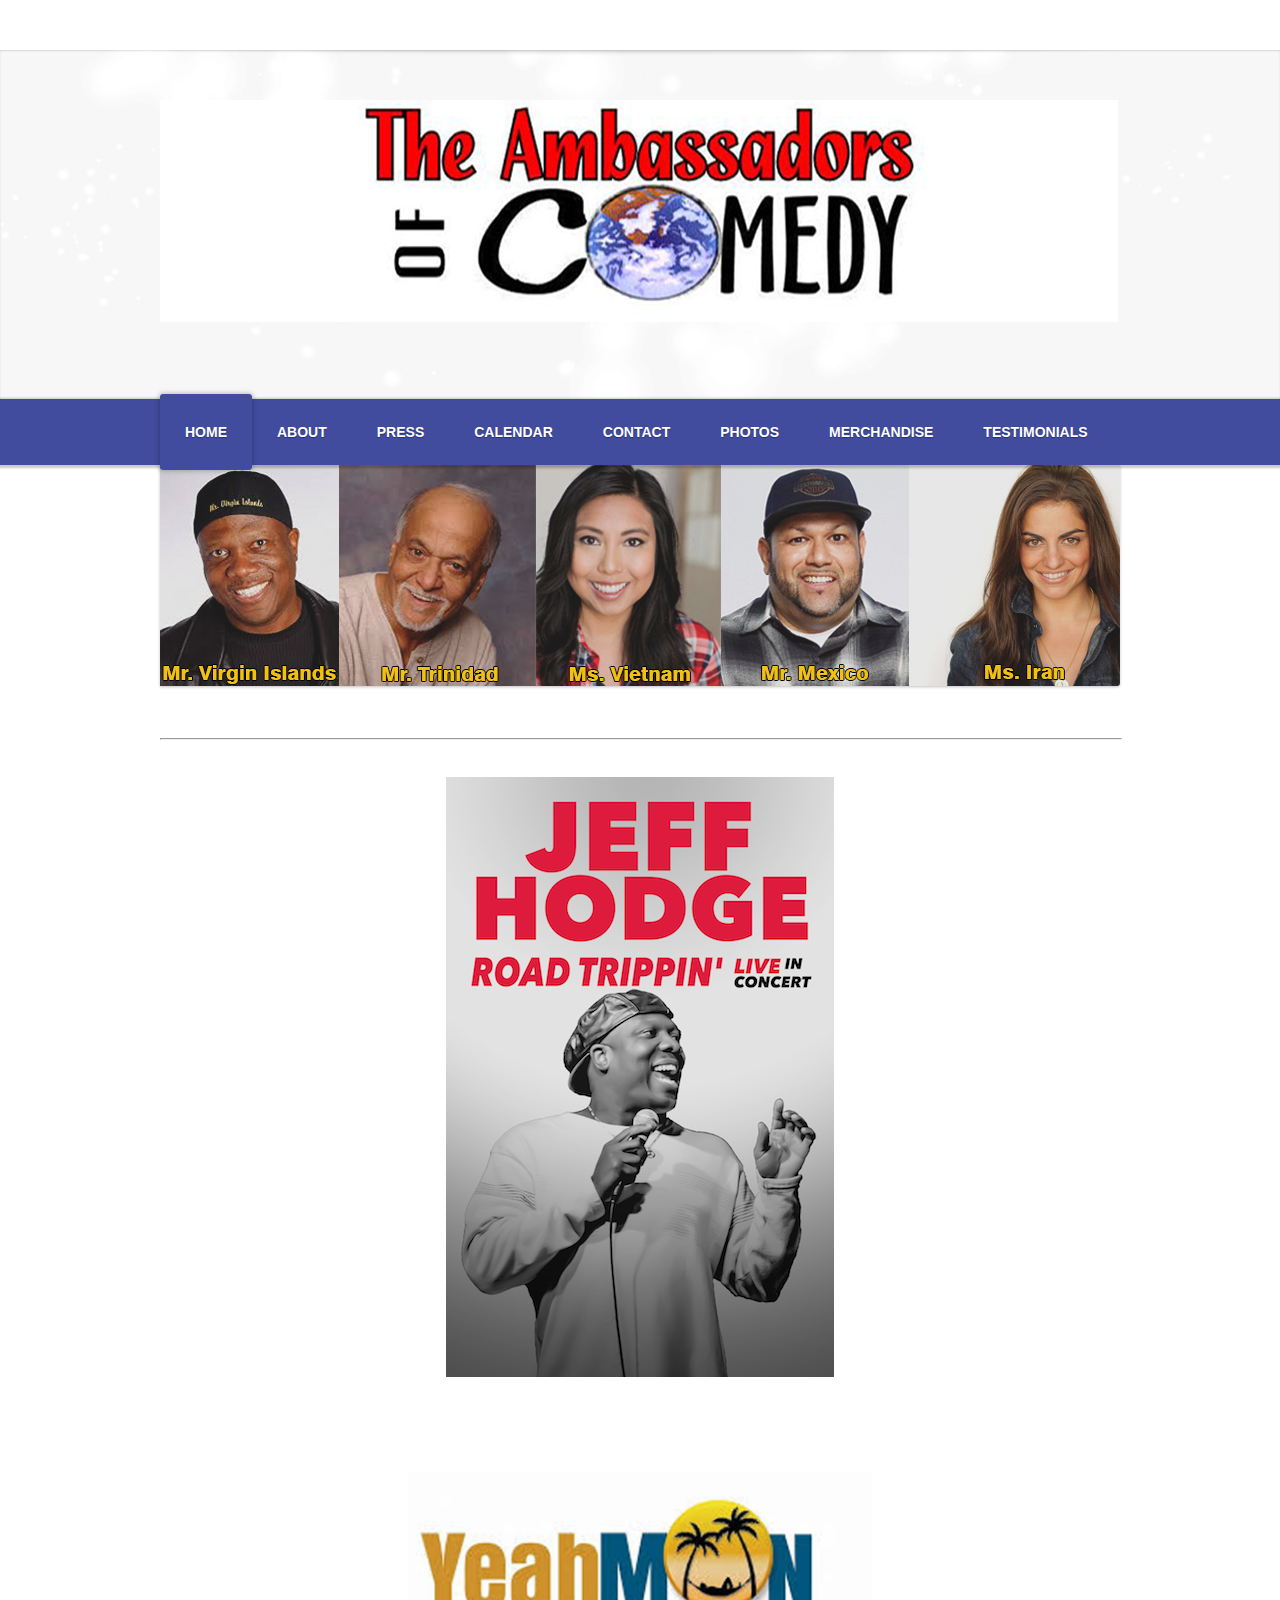
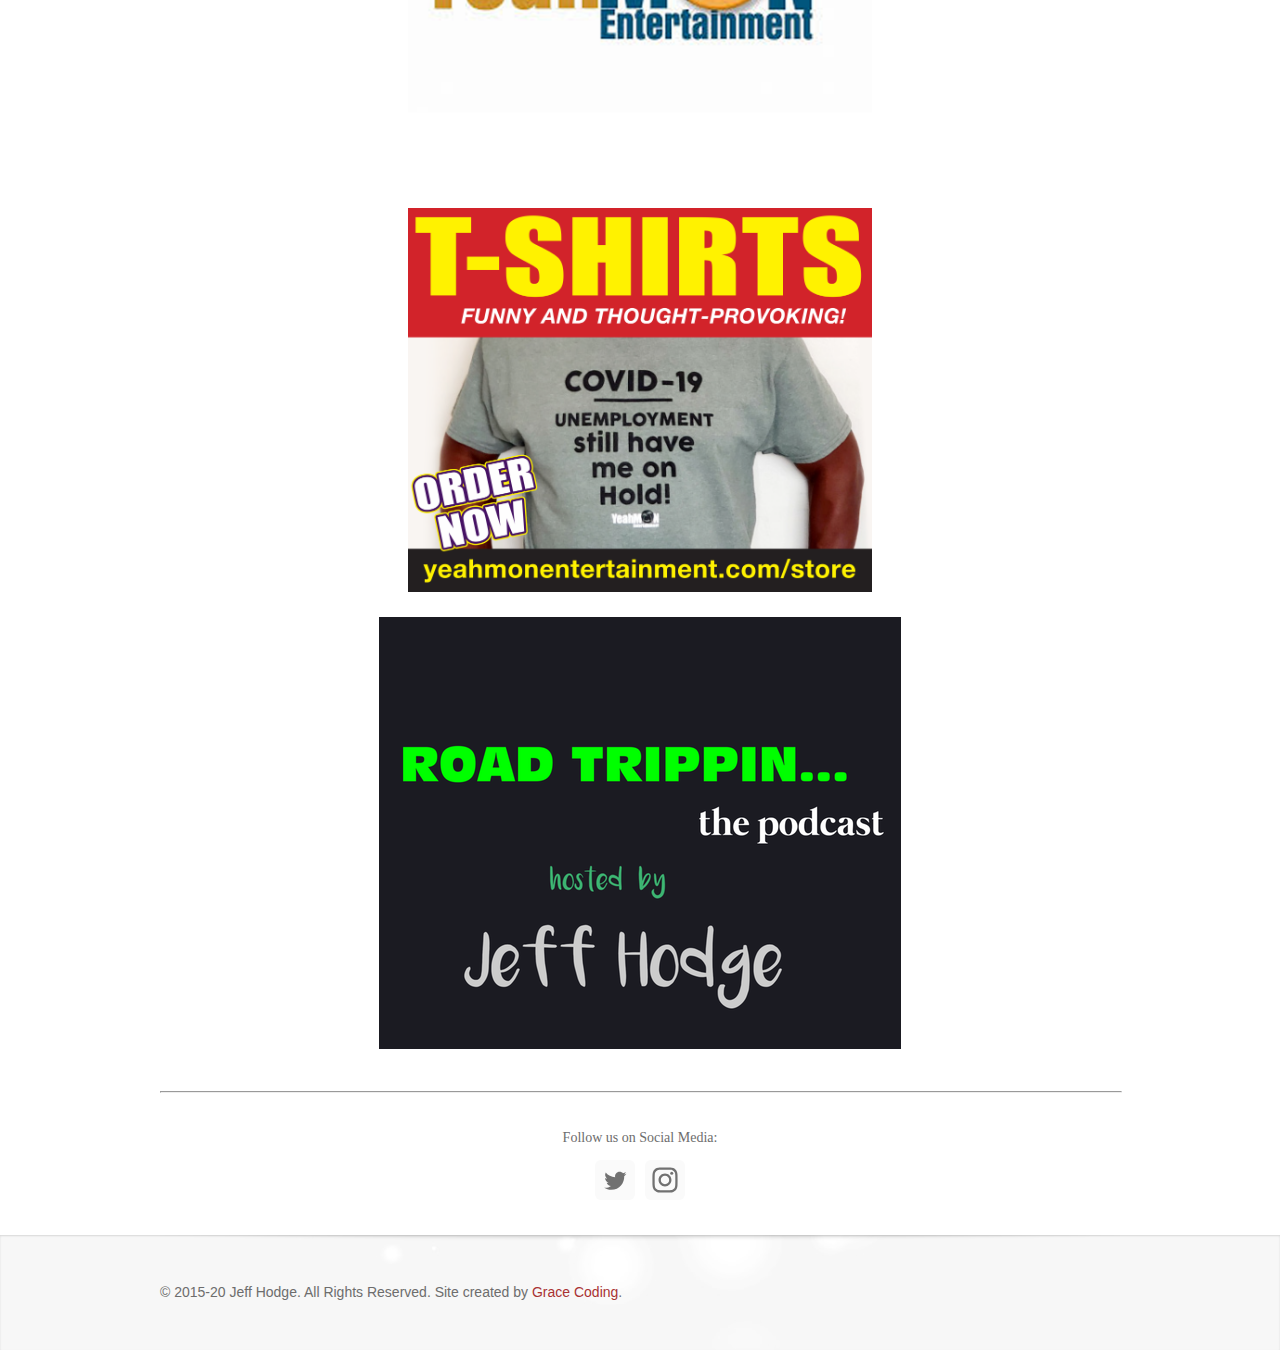
==== index.html @ 502b5fc3 "added image to home page" ====
<!DOCTYPE html>
<html lang="en">

<head>
  <script src="gdpr/gdprscript.js"></script>
  <title>Ambassadors of Comedy - Comedian Group - Jeff Hodge</title>
  <meta property="og:site_name" content="Ambassadors Of Comedy - Comedian Group &amp; Author" />
  <meta property="og:title" content="Ambassadors Of Comedy" />
  <meta property="og:description" content="Ambassadors Of Comedy Group" />
  <meta property="og:image" content="http://jeffhodge.com/uploads/3/4/9/2/34926712/published/road-trippin-podcast.png?1582746408" />
  <meta property="og:image" content="http://jeffhodge.com/uploads/3/4/9/2/34926712/5051482_orig.jpg" />
  <meta property="og:url" content="http://ambassadorsofcomedy.com/" />

  <link rel="icon" type="image/png" href="//www.weebly.com/uploads/reseller/assets/1001-favicon.ico" />

  <meta name="description" content="Jeff Hodge Comedian" />
  <meta name="keywords" content="Jeff Hodge, Comedian, Los Angeles, Author, Ice House Comedy Club" />
  <meta http-equiv="Content-Type" content="text/html; charset=utf-8" />


  <link id="wsite-base-style" rel="stylesheet" type="text/css" href="https://cdn2.editmysite.com/css/sites.css?buildTime=1598035318" />
  <link rel="stylesheet" type="text/css" href="https://cdn2.editmysite.com/css/old/fancybox.css?1592243090" />
  <link rel="stylesheet" type="text/css" href="files/main_style.css" title="wsite-theme-css" />
  <link href='https://fonts.googleapis.com/css?family=Open+Sans:400,300,300italic,700,400italic,700italic&subset=latin,latin-ext' rel='stylesheet' type='text/css' />

  <style type='text/css'>
    .wsite-elements.wsite-not-footer:not(.wsite-header-elements) div.paragraph,
    .wsite-elements.wsite-not-footer:not(.wsite-header-elements) p,
    .wsite-elements.wsite-not-footer:not(.wsite-header-elements) .product-block .product-title,
    .wsite-elements.wsite-not-footer:not(.wsite-header-elements) .product-description,
    .wsite-elements.wsite-not-footer:not(.wsite-header-elements) .wsite-form-field label,
    .wsite-elements.wsite-not-footer:not(.wsite-header-elements) .wsite-form-field label,
    #wsite-content div.paragraph,
    #wsite-content p,
    #wsite-content .product-block .product-title,
    #wsite-content .product-description,
    #wsite-content .wsite-form-field label,
    #wsite-content .wsite-form-field label,
    .blog-sidebar div.paragraph,
    .blog-sidebar p,
    .blog-sidebar .wsite-form-field label,
    .blog-sidebar .wsite-form-field label {
      font-family: "Verdana" !important;
    }

    #wsite-content div.paragraph,
    #wsite-content p,
    #wsite-content .product-block .product-title,
    #wsite-content .product-description,
    #wsite-content .wsite-form-field label,
    #wsite-content .wsite-form-field label,
    .blog-sidebar div.paragraph,
    .blog-sidebar p,
    .blog-sidebar .wsite-form-field label,
    .blog-sidebar .wsite-form-field label {}

    .wsite-elements.wsite-footer div.paragraph,
    .wsite-elements.wsite-footer p,
    .wsite-elements.wsite-footer .product-block .product-title,
    .wsite-elements.wsite-footer .product-description,
    .wsite-elements.wsite-footer .wsite-form-field label,
    .wsite-elements.wsite-footer .wsite-form-field label {}

    .wsite-elements.wsite-not-footer:not(.wsite-header-elements) h2,
    .wsite-elements.wsite-not-footer:not(.wsite-header-elements) .product-long .product-title,
    .wsite-elements.wsite-not-footer:not(.wsite-header-elements) .product-large .product-title,
    .wsite-elements.wsite-not-footer:not(.wsite-header-elements) .product-small .product-title,
    #wsite-content h2,
    #wsite-content .product-long .product-title,
    #wsite-content .product-large .product-title,
    #wsite-content .product-small .product-title,
    .blog-sidebar h2 {}

    #wsite-content h2,
    #wsite-content .product-long .product-title,
    #wsite-content .product-large .product-title,
    #wsite-content .product-small .product-title,
    .blog-sidebar h2 {}

    .wsite-elements.wsite-footer h2,
    .wsite-elements.wsite-footer .product-long .product-title,
    .wsite-elements.wsite-footer .product-large .product-title,
    .wsite-elements.wsite-footer .product-small .product-title {}

    #wsite-title {}

    .wsite-menu-default a {}

    .wsite-menu a {}

    .wsite-image div,
    .wsite-caption {}

    .galleryCaptionInnerText {}

    .fancybox-title {}

    .wslide-caption-text {}

    .wsite-phone {}

    .wsite-headline,
    .wsite-header-section .wsite-content-title {}

    .wsite-headline-paragraph,
    .wsite-header-section .paragraph {}

    .wsite-button-inner {}

    .wsite-not-footer blockquote {}

    .wsite-footer blockquote {}

    .blog-header h2 a {}

    #wsite-content h2.wsite-product-title {}

    .wsite-product .wsite-product-price a {}

    @media screen and (min-width: 767px) {

      .wsite-elements.wsite-not-footer:not(.wsite-header-elements) div.paragraph,
      .wsite-elements.wsite-not-footer:not(.wsite-header-elements) p,
      .wsite-elements.wsite-not-footer:not(.wsite-header-elements) .product-block .product-title,
      .wsite-elements.wsite-not-footer:not(.wsite-header-elements) .product-description,
      .wsite-elements.wsite-not-footer:not(.wsite-header-elements) .wsite-form-field label,
      .wsite-elements.wsite-not-footer:not(.wsite-header-elements) .wsite-form-field label,
      #wsite-content div.paragraph,
      #wsite-content p,
      #wsite-content .product-block .product-title,
      #wsite-content .product-description,
      #wsite-content .wsite-form-field label,
      #wsite-content .wsite-form-field label,
      .blog-sidebar div.paragraph,
      .blog-sidebar p,
      .blog-sidebar .wsite-form-field label,
      .blog-sidebar .wsite-form-field label {}

      #wsite-content div.paragraph,
      #wsite-content p,
      #wsite-content .product-block .product-title,
      #wsite-content .product-description,
      #wsite-content .wsite-form-field label,
      #wsite-content .wsite-form-field label,
      .blog-sidebar div.paragraph,
      .blog-sidebar p,
      .blog-sidebar .wsite-form-field label,
      .blog-sidebar .wsite-form-field label {}

      .wsite-elements.wsite-footer div.paragraph,
      .wsite-elements.wsite-footer p,
      .wsite-elements.wsite-footer .product-block .product-title,
      .wsite-elements.wsite-footer .product-description,
      .wsite-elements.wsite-footer .wsite-form-field label,
      .wsite-elements.wsite-footer .wsite-form-field label {}

      .wsite-elements.wsite-not-footer:not(.wsite-header-elements) h2,
      .wsite-elements.wsite-not-footer:not(.wsite-header-elements) .product-long .product-title,
      .wsite-elements.wsite-not-footer:not(.wsite-header-elements) .product-large .product-title,
      .wsite-elements.wsite-not-footer:not(.wsite-header-elements) .product-small .product-title,
      #wsite-content h2,
      #wsite-content .product-long .product-title,
      #wsite-content .product-large .product-title,
      #wsite-content .product-small .product-title,
      .blog-sidebar h2 {}

      #wsite-content h2,
      #wsite-content .product-long .product-title,
      #wsite-content .product-large .product-title,
      #wsite-content .product-small .product-title,
      .blog-sidebar h2 {}

      .wsite-elements.wsite-footer h2,
      .wsite-elements.wsite-footer .product-long .product-title,
      .wsite-elements.wsite-footer .product-large .product-title,
      .wsite-elements.wsite-footer .product-small .product-title {}

      #wsite-title {}

      .wsite-menu-default a {}

      .wsite-menu a {}

      .wsite-image div,
      .wsite-caption {}

      .galleryCaptionInnerText {}

      .fancybox-title {}

      .wslide-caption-text {}

      .wsite-phone {}

      .wsite-headline,
      .wsite-header-section .wsite-content-title {}

      .wsite-headline-paragraph,
      .wsite-header-section .paragraph {}

      .wsite-button-inner {}

      .wsite-not-footer blockquote {}

      .wsite-footer blockquote {}

      .blog-header h2 a {}

      #wsite-content h2.wsite-product-title {}

      .wsite-product .wsite-product-price a {}
    }
  </style>

  <style type='text/css'>
    .wsite-header {
      background-image: url(uploads/header_images/header-image.jpg) !important;
      background-position: 0 0 !important;
    }
  </style>

</head>

<body class="short-header-page wsite-theme-light  wsite-page-index">
  <div id="header-wrap">
    <div class="container">
      <table id="header">
        <tr>
          <td class="phone-number"></td>
          <td class="social">
            <div style="text-align:left;">
              <div style="height:0px;overflow:hidden"></div>
              <span class="wsite-social wsite-social-default"><a class='wsite-social-item wsite-social-facebook' href='https://www.facebook.com/jeffhodgecomedian' target='_blank' alt='Facebook'><span class='wsite-social-item-inner'></span></a><a
                  class='wsite-social-item wsite-social-youtube' href='https://www.youtube.com/user/yeahmonentertainment' target='_blank' alt='Youtube'><span class='wsite-social-item-inner'></span></a><a class='wsite-social-item wsite-social-twitter'
                  href='https://twitter.com/yeahmonent' target='_blank' alt='Twitter'><span class='wsite-social-item-inner'></span></a><a class='wsite-social-item wsite-social-linkedin'
                  href='http://www.linkedin.com/pub/yeah-mon-entertainment/90/642/918/' target='_blank' alt='Linkedin'><span class='wsite-social-item-inner'></span></a><a class='wsite-social-item wsite-social-mail'
                  href='mailto:yeahmonentertainment@gmail.com' target='_blank' alt='Mail'><span class='wsite-social-item-inner'></span></a></span>
              <div style="height:0px;overflow:hidden"></div>
            </div>
          </td>
          <td class="search"></td>
        </tr>
      </table>
    </div><!-- end container -->
  </div><!-- end header-wrap -->

  <div id="logo">
    <div class="container">
      <span class="wsite-logo">

        <a href="index.html">
          <img src="uploads/jeff-hodges-banner.png" style="margin-right:803px;" alt="Jeff Hodge - Comedian &amp; Author" />
        </a>

      </span>
    </div>
  </div>

  <div id="nav-wrap">
    <div class="container">
      <ul class="wsite-menu-default">
        <li id="active" class="wsite-menu-item-wrap wsite-nav-1">
          <a href="index.html" class="wsite-menu-item">
            Home
          </a>

        </li>
        <li id="pg152224339977532049" class="wsite-menu-item-wrap">
          <a href="about.html" class="wsite-menu-item">
            About
          </a>

        </li>
        <li id="pg664130173815885767" class="wsite-menu-item-wrap">
          <a href="press.html" class="wsite-menu-item">
            Press
          </a>

        </li>
        <li id="pg500595958448482602" class="wsite-menu-item-wrap">
          <a href="tour.html" class="wsite-menu-item">
            Calendar
          </a>

        </li>
        <li id="pg775445224668503843" class="wsite-menu-item-wrap">
          <a href="contact.html" class="wsite-menu-item">
            Contact
          </a>

        </li>
        <li id="pg775445224668503843" class="wsite-menu-item-wrap">
          <a href="photos.html" class="wsite-menu-item">
            Photos
          </a>

        </li>
        <li id="pg703894550215743257" class="wsite-menu-item-wrap">
          <a href="merchandise.html" class="wsite-menu-item">
            Merchandise
          </a>

        </li>
        <li id="pg703894550215743257" class="wsite-menu-item-wrap">
          <a href="testimonials.html" class="wsite-menu-item">
            Testimonials
          </a>

        </li>
      </ul>
    </div><!-- end container -->
  </div><!-- end nav-wrap -->

  <div id="banner-wrap">
    <div class="container">
      <div id="banner">

        <div class="wsite-header"></div>

        <div style="clear:both;"></div>
      </div><!-- end banner -->
    </div><!-- end container -->
  </div><!-- end banner-wrap -->

  <div id="main-wrap">
    <div class="container">
      <div id="wsite-content" class="wsite-elements wsite-not-footer">
        <div>
          <div style="height: 20px; overflow: hidden; width: 100%;"></div>
          <hr class="styled-hr" style="width:100%;">
          </hr>
          <div style="height: 20px; overflow: hidden; width: 100%;"></div>
        </div>

        <div>
          <div class="wsite-image wsite-image-border-none " style="padding-top:10px;padding-bottom:10px;margin-left:0px;margin-right:0px;text-align:center">
            <a href='https://www.jeffhodge.com/index.html' target='_blank'>
              <img src="uploads/reduced - Jeff Hodge Live in Concert.jpeg" alt="Picture" style="width:auto;max-width:100%" />
            </a>
            <div style="display:block;font-size:90%"></div>
          </div>
        </div>

        <div>
          <div class="wsite-image wsite-image-border-thin " style="padding-top:10px;padding-bottom:10px;margin-left:0;margin-right:0;text-align:center">
            <a href='https://www.yeahmonentertainment.com/index.html' target='_blank'>
              <img src="uploads/yea-mon-banner-1.png" alt="Author/Comedian/Speaker" style="width:100%;max-width:464px" />
            </a>
            <div style="display:block;font-size:90%"></div>
          </div>
        </div>

        <div>
          <div class="wsite-image wsite-image-border-thin " style="padding-top:10px;padding-bottom:10px;margin-left:0;margin-right:0;text-align:center">
            <a href='https://www.yeahmonentertainment.com/store.html' target='_blank'>
              <img src="uploads/T-shirts_Promo-v3.png" alt="Author/Comedian/Speaker" style="width:100%;max-width:464px" />
            </a>
            <div style="display:block;font-size:90%"></div>
          </div>
        </div>

        <div>
          <div class="wsite-multicol">
            <div class="wsite-multicol-table-wrap" style="margin:0 -10px;">
              <table class="wsite-multicol-table">
                <tbody class="wsite-multicol-tbody">
                  <tr class="wsite-multicol-tr">
                    <td class="wsite-multicol-col" style="width:50%; padding:0 10px;">

                      <div>
                        <div class="wsite-image wsite-image-border-none " style="padding-top:10px;padding-bottom:10px;margin-left:0px;margin-right:0px;text-align:center">
                          <a href='http://roadttrippinthepodcast.libsyn.com/website' target='_blank'>
                            <img src="uploads/road-trippin-podcast.png" alt="Picture" style="width:auto;max-width:100%" />
                          </a>
                          <div style="display:block;font-size:90%"></div>
                        </div>
                      </div>


                    </td>

                  </tr>
                </tbody>
              </table>
            </div>
          </div>
        </div>

        <!-- line break code -->
        <div>
          <div style="height: 20px; overflow: hidden; width: 100%;"></div>
          <hr class="styled-hr" style="width:100%;">
          </hr>
          <div style="height: 20px; overflow: hidden; width: 100%;"></div>
        </div>

        <div class="paragraph" style="text-align:center;">Follow us on Social Media: </div>
        </div>

        <div style="display:flex;align-items:center;justify-content:center;"><a href="https://twitter.com/AmbassadorsofC5" target="_blank" rel="noopener noreferrer"
            style="text-decoration:none;border:0;width:36px;height:36px;padding:2px;margin:5px;color:#717171;border-radius:15%;background-color:#fafafa;"><svg class="niftybutton-twitter" style="display:block;fill:currentColor" data-tag="twi"
              data-name="Twitter" viewBox="0 0 512 512" preserveAspectRatio="xMidYMid meet">
              <path
                d="M419.6 168.6c-11.7 5.2-24.2 8.7-37.4 10.2 13.4-8.1 23.8-20.8 28.6-36 -12.6 7.5-26.5 12.9-41.3 15.8 -11.9-12.6-28.8-20.6-47.5-20.6 -42 0-72.9 39.2-63.4 79.9 -54.1-2.7-102.1-28.6-134.2-68 -17 29.2-8.8 67.5 20.1 86.9 -10.7-0.3-20.7-3.3-29.5-8.1 -0.7 30.2 20.9 58.4 52.2 64.6 -9.2 2.5-19.2 3.1-29.4 1.1 8.3 25.9 32.3 44.7 60.8 45.2 -27.4 21.4-61.8 31-96.4 27 28.8 18.5 63 29.2 99.8 29.2 120.8 0 189.1-102.1 185-193.6C399.9 193.1 410.9 181.7 419.6 168.6z">
              </path>
              </svg></a><a href="https://www.instagram.com/ambassadorsofcomedy/" target="_blank" rel="noopener noreferrer"
              style="text-decoration:none;border:0;width:36px;height:36px;padding:2px;margin:5px;color:#717171;border-radius:15%;background-color:#fafafa;"><svg class="niftybutton-instagram" style="display:block;fill:currentColor" data-tag="ins"
              data-name="Instagram" viewBox="0 0 512 512" preserveAspectRatio="xMidYMid meet">
              <path
                d="M256 109.3c47.8 0 53.4 0.2 72.3 1 17.4 0.8 26.9 3.7 33.2 6.2 8.4 3.2 14.3 7.1 20.6 13.4 6.3 6.3 10.1 12.2 13.4 20.6 2.5 6.3 5.4 15.8 6.2 33.2 0.9 18.9 1 24.5 1 72.3s-0.2 53.4-1 72.3c-0.8 17.4-3.7 26.9-6.2 33.2 -3.2 8.4-7.1 14.3-13.4 20.6 -6.3 6.3-12.2 10.1-20.6 13.4 -6.3 2.5-15.8 5.4-33.2 6.2 -18.9 0.9-24.5 1-72.3 1s-53.4-0.2-72.3-1c-17.4-0.8-26.9-3.7-33.2-6.2 -8.4-3.2-14.3-7.1-20.6-13.4 -6.3-6.3-10.1-12.2-13.4-20.6 -2.5-6.3-5.4-15.8-6.2-33.2 -0.9-18.9-1-24.5-1-72.3s0.2-53.4 1-72.3c0.8-17.4 3.7-26.9 6.2-33.2 3.2-8.4 7.1-14.3 13.4-20.6 6.3-6.3 12.2-10.1 20.6-13.4 6.3-2.5 15.8-5.4 33.2-6.2C202.6 109.5 208.2 109.3 256 109.3M256 77.1c-48.6 0-54.7 0.2-73.8 1.1 -19 0.9-32.1 3.9-43.4 8.3 -11.8 4.6-21.7 10.7-31.7 20.6 -9.9 9.9-16.1 19.9-20.6 31.7 -4.4 11.4-7.4 24.4-8.3 43.4 -0.9 19.1-1.1 25.2-1.1 73.8 0 48.6 0.2 54.7 1.1 73.8 0.9 19 3.9 32.1 8.3 43.4 4.6 11.8 10.7 21.7 20.6 31.7 9.9 9.9 19.9 16.1 31.7 20.6 11.4 4.4 24.4 7.4 43.4 8.3 19.1 0.9 25.2 1.1 73.8 1.1s54.7-0.2 73.8-1.1c19-0.9 32.1-3.9 43.4-8.3 11.8-4.6 21.7-10.7 31.7-20.6 9.9-9.9 16.1-19.9 20.6-31.7 4.4-11.4 7.4-24.4 8.3-43.4 0.9-19.1 1.1-25.2 1.1-73.8s-0.2-54.7-1.1-73.8c-0.9-19-3.9-32.1-8.3-43.4 -4.6-11.8-10.7-21.7-20.6-31.7 -9.9-9.9-19.9-16.1-31.7-20.6 -11.4-4.4-24.4-7.4-43.4-8.3C310.7 77.3 304.6 77.1 256 77.1L256 77.1z">
              </path>
              <path d="M256 164.1c-50.7 0-91.9 41.1-91.9 91.9s41.1 91.9 91.9 91.9 91.9-41.1 91.9-91.9S306.7 164.1 256 164.1zM256 315.6c-32.9 0-59.6-26.7-59.6-59.6s26.7-59.6 59.6-59.6 59.6 26.7 59.6 59.6S288.9 315.6 256 315.6z"></path>
              <circle cx="351.5" cy="160.5" r="21.5"></circle>
            </svg></a></div>


      </div>
    </div>

  </div>
  </div><!-- end container -->
  </div><!-- end main-wrap -->

  <div id="footer-wrap">
    <div class="container">
      <div class='wsite-elements wsite-footer'>
        <div class="paragraph" style="text-align:left;">&copy; 2015-20 <span>Jeff Hodge. All Rights Reserved.</span> Site created by <a href="http://www.gracecoding.com" target="_blank">Grace Coding</a>.<br /></div>
      </div>

    </div><!-- end container -->
  </div><!-- end footer-wrap -->
  <div id="customer-accounts-app"></div>
  <script src="js/main-customer-accounts-site.js"></script>



</body>

</html>
---- files/main_style.css ----
ul, ol, li, h1, h2, h3, h4, h5, h6, pre, form, body, html, div.paragraph, blockquote, fieldset, input {
  margin: 0;
  padding: 0;
}

ul, ol, li, h1, h2, h3, h4, h5, h6, pre, form, body, html, p, blockquote, fieldset, input {
  margin: 0;
  padding: 0;
}

a img {
  border: 0;
}

a {
  text-decoration: none;
}

body {
  font-family: Arial, Helvetica, sans-serif;
  font-size: 14px;
  background: url(../files/theme/header-bg.jpg) repeat center top;
}

.container {
  margin: 0 auto;
  width: 960px;
}

#header-wrap, #banner-wrap, #nav-wrap, #main-wrap, #footer-wrap {
  width: 100%;
}

h3 {
  font-size: 20px;
  padding: .5em 0 .2em 0;
  line-height: 1.2;
  font-family: 'Open Sans', sans-serif;
  font-weight: bold;
  color: #a93232;
  letter-spacing: -1px;
}

a {
  color: #a93232;
}

a:hover {
  color: #d57070;
}

h2 {
  font-size: 24px;
  padding: .5em 0 .2em 0;
  line-height: 1.2;
  font-family: 'Open Sans', sans-serif;
  font-weight: bold;
  color: #a93232;
  letter-spacing: -1px;
}

h4 {
  font-size: 70px;
  padding: .5em 0 .2em 0;
  line-height: 1.2;
  font-family: 'Open Sans', sans-serif;
  font-weight: bold;
  color: #414c9f;
  letter-spacing: -1px;
}


div.paragraph {
  font-size: 14px;
  line-height: 1.5;
  padding: .5em 0;
  color: #6d6d6d;
}

p {
  font-size: 14px;
  line-height: 1.5;
  padding: .5em 0;
  color: #6d6d6d;
}

div#content {
  min-height: 400px;
}

#header-wrap {
  background: #fff;
}

#logo {
  background: url(../files/theme/header-bg.jpg) repeat center;
  -webkit-box-shadow: inset 0px 1px 2px 0px rgba(0, 0, 0, 0.13);
  box-shadow: inset 0px 1px 2px 0px rgba(0, 0, 0, 0.13);
}

#logo .container {
  background: url(../files/theme/logo-shadow.png?1592322768) no-repeat center top;
  padding: 50px 0 60px 0;
}

#logo, #logo a, #logo a:hover {
  width: 100%;
  font-size: 72px;
  line-height: 90px;
  font-family: 'Open Sans', sans-serif;
  color: #a93232;
  font-weight: 800;
  text-align: center;
  letter-spacing: -5px;
  text-shadow: 0px 18px 21px rgba(0, 0, 0, 0.2);
}

#header {
  border-collapse: collapse;
  border-spacing: 0;
  height: 50px;
  margin: 0 auto;
}

#header td {
  vertical-align: middle;
}

#header .phone-number .wsite-text {
  display: block;
  padding-right: 10px;
  white-space: nowrap;
}

.wsite-social {
  vertical-align: middle;
  margin: 0 10px 0 0px;
}

.wsite-social-item {
  width: 32px;
  height: 30px;
  margin: 0 0 0 3px;
}

.wsite-social-rss {
  background: url(https://www.jeffhodge.com/files/theme/soical-icons.png?1592322768) no-repeat -128px 0px;
}

.wsite-social-rss:hover {
  background-position: -128px -30px;
}

.wsite-social-rss:active {
  background-position: -128px -60px;
}

.wsite-social-linkedin {
  background: url(https://www.jeffhodge.com/files/theme/soical-icons.png?1592322768) no-repeat -64px 0px;
}

.wsite-social-linkedin:hover {
  background-position: -64px -30px;
}

.wsite-social-linkedin:active {
  background-position: -64px -60px;
}

.wsite-social-facebook {
  background: url(https://www.jeffhodge.com/files/theme/soical-icons.png?1592322768) no-repeat 0px 0px;
}

.wsite-social-facebook:hover {
  background-position: 0px -30px;
}

.wsite-social-facebook:active {
  background-position: 0px -60px;
}

.wsite-social-twitter {
  background: url(https://www.jeffhodge.com/files/theme/soical-icons.png?1592322768) no-repeat -32px 0px;
}

.wsite-social-twitter:hover {
  background-position: -32px -30px;
}

.wsite-social-twitter:active {
  background-position: -32px -60px;
}

.wsite-social-mail {
  background: url(https://www.jeffhodge.com/files/theme/soical-icons.png?1592322768) no-repeat -96px 0px;
}

.wsite-social-mail:hover {
  background-position: -96px -30px;
}

.wsite-social-mail:active {
  background-position: -96px -60px;
}

.wsite-social-pinterest {
  background: url(https://www.jeffhodge.com/files/theme/soical-icons.png?1592322768) no-repeat -224px 0px;
}

.wsite-social-pinterest:hover {
  background-position: -224px -30px;
}

.wsite-social-pinterest:active {
  background-position: -224px -60px;
}

.wsite-social-youtube {
  background: url(https://www.jeffhodge.com/files/theme/soical-icons.png?1592322768) no-repeat -322px 0px;
}

.wsite-social-youtube:hover {
  background-position: -322px -30px;
}

.wsite-social-youtube:active {
  background-position: -322px -60px;
}

.wsite-social-plus {
  background: url(../files/theme/social-icons.png) no-repeat -192px 0px;
}

.wsite-social-plus:hover {
  background-position: -192px -30px;
}

.wsite-social-plus:active {
  background-position: -192px -60px;
}

.wsite-social-flickr {
  background: url(../files/theme/social-icons.png) no-repeat -160px 0px;
}

.wsite-social-flickr:hover {
  background-position: -160px -30px;
}

.wsite-social-flickr:active {
  background-position: -160px -60px;
}

.wsite-social-vimeo {
  background: url(../files/theme/social-icons.png) no-repeat -257px 0px;
}

.wsite-social-vimeo:hover {
  background-position: -257px -30px;
}

.wsite-social-vimeo:active {
  background-position: -257px -60px;
}

.wsite-social-yahoo {
  background: url(../files/theme/social-icons.png) no-repeat -290px 0px;
}

.wsite-social-yahoo:hover {
  background-position: -290px -30px;
}

.wsite-social-yahoo:active {
  background-position: -290px -60px;
}

.wsite-search {
  vertical-align: middle;
  width: 174px;
}

.wsite-search-input {
  width: 143px;
  height: 18px;
  border: 0;
  float: left;
  padding: 5px !important;
  background: url(theme/input-bg.png?1592322768) no-repeat center left;
}

.wsite-search-button {
  position: relative;
  width: 21px;
  height: 28px;
  padding: 0px;
}

#nav-wrap {
  background: url(../files/theme/nav-wrap-bg-magento.png?1592322768) repeat-x center left;
  height: 66px;
  position: relative;
  z-index: 2;
  -webkit-box-shadow: 0px 1px 2px 2px rgba(0, 0, 0, 0.21);
  box-shadow: 0px 1px 2px 2px rgba(0, 0, 0, 0.21);
  margin-bottom: 10px;
  text-transform: uppercase;
}

#nav-wrap .container {
  clear: both;
}

#nav-wrap .container ul {
  list-style: none;
  text-align: center;
}

#nav-wrap .container ul li {
  list-style: none;
  float: left;
}

#nav-wrap .container ul li:first-child {
  background: url(..files/theme/nav-li-bg-magento.png?1592322768) repeat-y center left;
}

#nav-wrap .container ul span li:first-child {
  background: none;
}

#nav-wrap .container ul span:first-child li {
  background: url(..files/theme/nav-li-bg-magento.png?1592322768) repeat-y center left;
}

#nav-wrap .container ul li a {
  display: block;
  float: left;
  color: #fff;
  background: url(..files/theme/nav-li-bg-magento.png?1592322768) repeat-y center right;
  padding: 25px 25px;
  border: 0;
  outline: 0;
  list-style-type: none;
  font-size: 14px;
  font-weight: bold;
  text-shadow: 0px 1px 1px rgba(0, 0, 0, 0.36);
}

#nav-wrap .container ul li#active, #nav-wrap .container ul li:first-child:hover {
  background: none;
}

#nav-wrap .container ul li#active a, #nav-wrap .container ul li a:hover {
  background: url(../files/theme/nav-hover-bg-magento.png) repeat center left;
  -webkit-box-shadow: 0px 0px 5px 1px rgba(0, 0, 0, 0.23);
  box-shadow: 0px 0px 5px 1px rgba(0, 0, 0, 0.23);
  position: relative;
  top: -5px;
  padding: 30px 25px;
  border-radius: 3px;
  overflow: hidden;
  z-index: 2;
}

#wsite-menus .wsite-menu {
  border-radius: 5px;
  box-shadow: 0 0 6px rgba(0, 0, 0, 0.2);
}

#wsite-menus .wsite-menu li a {
  color: #a93232;
  border: 0;
  background: none;
}

#wsite-menus .wsite-menu li a:hover {
  color: #d57070;
  background: none;
}

#banner-wrap {
  background: #fff;
  top: -10px;
  position: relative;
}

#banner {
  position: absolute;
}

.tall-header-page #banner-wrap {
  height: 342px;
}

.tall-header-page #banner {
  height: 342px;
  width: 960px;
  z-index: 0;
  -webkit-box-shadow: 0px 1px 3px 0px rgba(0, 0, 0, 0.25);
  box-shadow: 0px 1px 3px 0px rgba(0, 0, 0, 0.25);
  border-radius: 0px 0px 3px 0px;
  overflow: hidden;
}

.tall-header-page .wsite-header {
  width: 960px;
  float: left;
  height: 342px;
}

.short-header-page #banner-wrap {
  height: 221px;
}

.short-header-page #banner {
  height: 221px;
  width: 960px;
  z-index: 0;
  -webkit-box-shadow: 0px 1px 3px 0px rgba(0, 0, 0, 0.25);
  box-shadow: 0px 1px 3px 0px rgba(0, 0, 0, 0.25);
  border-radius: 0px 0px 3px 0px;
  overflow: hidden;
}

.short-header-page .wsite-header {
  width: 960px;
  float: left;
  height: 221px;
}

.no-header-page .wsite-header {
  display: none;
}

.landing-page #banner-wrap .container {
  height: 350px;
  position: relative;
}

.landing-page #banner {
  background: none;
  padding: 0;
  position: relative;
}

#bannerleft {
  right: 3px;
  position: absolute;
  width: 478px;
  z-index: 0;
  top: -1px;
  height: 316px;
  -webkit-box-shadow: 0px 1px 3px 0px rgba(0, 0, 0, 0.25);
  box-shadow: 0px 1px 3px 0px rgba(0, 0, 0, 0.25);
  border-radius: 0px 0px 3px 0px;
  overflow: hidden;
}

.landing-page .wsite-header {
  width: 478px;
  height: 316px;
}

.landing-banner-outer {
  display: table;
  #position: relative;
  overflow: hidden;
}

.landing-banner-mid {
  #position: absolute;
  #top: 50%;
  display: table-cell;
  vertical-align: middle;
}

.landing-banner-inner {
  #position: relative;
  #top: -50%;
}

#bannerright {
  width: 418px;
  padding: 0px 30px;
  -webkit-box-shadow: 0px 1px 3px 0px rgba(0, 0, 0, 0.25);
  box-shadow: 0px 1px 3px 0px rgba(0, 0, 0, 0.25);
  border-radius: 0px 0px 3px 3px;
  height: 340px;
  position: absolute;
  left: 0;
  background: #fff;
  z-index: 1;
  border: 1px solid #eaeaea;
}

#bannerright h2 {
  color: #a93232;
  font-size: 48px;
  font-weight: bold;
  font-family: 'Open Sans', sans-serif;
  padding: 0px;
  line-height: 48px;
}

#bannerright div.paragraph {
  color: #898989;
  font-size: 15px;
  font-weight: bold;
  margin: 0px;
  padding: 20px 0px;
  line-height: 140%;
}

#bannerright p {
  color: #898989;
  font-size: 15px;
  font-weight: bold;
  margin: 0px;
  padding: 20px 0px;
  line-height: 140%;
}

#main-wrap {
  padding: 30px 0;
  margin-top: -15px;
  background: #fff;
}

blockquote {
  font-size: 14px;
  border-left-color: #a93232 !important;
  color: #888;
  font-style: italic;
  padding: 0px 50px 0px 30px;
  margin: 20px 0px;
  line-height: 20px;
}

#main-wrap .container form .wsite-button {
  margin-top: 20px;
}

#footer-wrap {
  -webkit-box-shadow: inset 0px 1px 2px 0px rgba(0, 0, 0, 0.13);
  box-shadow: inset 0px 1px 2px 0px rgba(0, 0, 0, 0.13);
  text-align: right;
}

#footer-wrap .container {
  background: url(../files/theme/logo-shadow.png) no-repeat center top;
  padding: 40px 0;
}

#footer-wrap h2 {
  font-size: 20px;
  color: #333;
}

#footer-wrap blockquote {
  color: #888;
}

#footer-wrap .wsite-form-container {
  text-align: left;
  margin-top: 0 !important;
}

.wsite-form-label {
  display: inline-block;
  color: #666666;
  font-size: 14px;
  font-weight: normal;
  margin: 15px 0px 5px;
}

.form-radio-container {
  color: #666666;
  font-size: 13px;
}

.wsite-form-input, .wsite-search-element-input {
  border: 1px solid #c6c6c6;
  padding: 10px 6px !important;
  -webkit-box-shadow: inset 0px 0px 4px 1px rgba(0, 0, 0, 0.1);
  box-shadow: inset 0px 0px 4px 1px rgba(0, 0, 0, 0.1);
  -webkit-border-radius: 5px;
  -moz-border-radius: 5px;
  border-radius: 5px;
  font-size: 12px;
}

.form-select {
  border: 1px solid #c6c6c6;
  padding: 10px;
  width: 390px;
  height: 40px !important;
  line-height: 30px;
  box-shadow: inset 0px 0px 4px 1px rgba(0, 0, 0, 0.1);
  -webkit-border-radius: 5px;
  -moz-border-radius: 5px;
  border-radius: 5px;
}

.wsite-button {
  height: 47px;
  display: inline-block;
  padding: 0px 25px 0px 0px;
  background: url(../files/theme/button.png) no-repeat 100% -144px;
}

.wsite-button:hover {
  background-position: 100% -192px;
}

.wsite-button:active {
  background-position: 100% -240px;
}

.wsite-button-inner {
  color: #fff !important;
  height: 47px;
  line-height: 47px;
  display: block;
  font-size: 18px;
  font-weight: bold;
  padding: 0px 0px 0px 26px;
  background: url(../files/theme/button.png) no-repeat 0px 0px;
  text-shadow: 0px 1px 1px rgba(0, 0, 0, 0.29);
}

.wsite-button:hover .wsite-button-inner {
  background-position: 0px -48px;
}

.wsite-button:active .wsite-button-inner {
  background-position: 0px -96px;
}

.wsite-button-large {
  color: ###### !important;
  height: 65px;
  background: url(../files/theme/button_large.png?1592322768) no-repeat 100% -200px;
  padding: 0px 30px 0px 0px;
}

.wsite-button-large:hover {
  background-position: 100% -266px;
}

.wsite-button-large:active {
  background-position: 100% -332px;
}

.wsite-button-large .wsite-button-inner {
  height: 65px;
  line-height: 65px;
  padding: 0px 0px 0px 30px;
  background: url(theme/button_large.png?1592322768) no-repeat 0px 0px;
}

.wsite-button-large:hover .wsite-button-inner {
  background-position: 0px -66px;
}

.wsite-button-large:active .wsite-button-inner {
  background-position: 0px -132px;
}

.wsite-button-highlight {
  background-image: url(..files/theme/button_highlight-magento.png?1592322768);
}

.wsite-button-highlight .wsite-button-inner {
  background-image: url(..files/theme/button_highlight-magento.png?1592322768);
}

.wsite-button-large.wsite-button-highlight {
  background-image: url(..files/theme/button_large_highlight-magento.png?1592322768);
}

.wsite-button-large.wsite-button-highlight .wsite-button-inner {
  background-image: url(..files/theme/button_large_highlight-magento.png?1592322768);
}

div.paragraph ul, div.paragraph ol {
  padding-left: 3em !important;
  margin: 5px 0 !important;
}

div.paragraph li {
  padding-left: 5px !important;
  margin: 3px 0 0 !important;
}

div.paragraph ul, div.paragraph ul li {
  list-style: disc outside !important;
}

div.paragraph ol, div.paragraph ol li {
  list-style: decimal outside !important;
}

@media screen and (max-width: 1200px) {
  .unite-header .logo #wsite-title {
    font-size: 22px;
    letter-spacing: 0.015em;
  }
}

@media screen and (max-width: 1024px) {
  .container, .wsite-footer {
    overflow: hidden;
  }

  .unite-header {
    top: 0;
    left: 0;
    padding: 5px 20px !important;
    min-height: 50px;
  }

  .unite-header .unite-header, .unite-header .logo, .unite-header .logo img {
    max-height: 40px;
  }

  .unite-header .logo {
    overflow: hidden;
    text-align: center;
    width: auto;
  }

  .unite-header .logo a {
    margin-left: 0;
    margin-right: 0;
    font-size: 1.1em;
    line-height: 1.4em;
  }

  .unite-header .logo #wsite-title {
    display: block;
    max-width: 100%;
    font-size: 1.1em !important;
    line-height: 1.4em !important;
  }

  .unite-header .container {
    min-height: 40px !important;
    max-height: inherit;
  }

  .unite-header .hamburger {
    display: table-cell;
    vertical-align: middle;
    text-align: left;
  }

  .unite-header .membership-cart {
    width: 30px;
  }

  .unite-header .membership-cart .wsite-custom-membership-wrapper {
    display: none;
  }

  .unite-header .membership-cart .wsite-nav-cart a {
    padding: 0;
    font-size: 0 !important;
    color: transparent;
  }

  .unite-header .membership-cart .wsite-nav-cart a span {
    display: inline-block;
    min-width: 18px;
    padding: 6px;
    text-align: center;
    background: #E1E4E6;
    color: #000000;
    font-size: 12px !important;
  }

  body.nav-open .mobile-nav {
    padding: 50px 0;
    max-height: 100vh;
  }

  body.nav-open .unite-header .hamburger span {
    position: relative;
    background: transparent;
  }

  body.nav-open .unite-header .hamburger span:before {
    top: 1px;
    -webkit-transform: rotate(45deg);
    -moz-transform: rotate(45deg);
    -ms-transform: rotate(45deg);
    transform: rotate(45deg);
  }

  body.nav-open .unite-header .hamburger span:after {
    top: -1px;
    -webkit-transform: rotate(135deg);
    -moz-transform: rotate(135deg);
    -ms-transform: rotate(135deg);
    transform: rotate(135deg);
  }

  body.splash-page.nav-open .wrapper .main-wrap {
    position: relative;
  }

  .hamburger {
    width: 30px;
    height: 30px;
    padding: 0 !important;
    cursor: pointer;
    -webkit-transition: all 300ms ease-in-out;
    -moz-transition: all 300ms ease-in-out;
    -ms-transition: all 300ms ease-in-out;
    transition: all 300ms ease-in-out;
  }

  .hamburger span, .hamburger span:before, .hamburger span:after {
    position: relative;
    display: block;
    width: 22px;
    height: 2px;
    background: #000000;
    content: '';
    -webkit-transition: all 200ms ease-in-out;
    -moz-transition: all 200ms ease-in-out;
    -ms-transition: all 200ms ease-in-out;
    transition: all 200ms ease-in-out;
  }

  .hamburger span {
    margin: 5px 0;
  }

  .hamburger span:before {
    top: -8px;
  }

  .hamburger span:after {
    bottom: -6px;
  }

  .desktop-nav {
    display: none;
  }

  .mobile-nav {
    position: fixed;
    top: 0;
    left: 0;
    z-index: 12;
    display: block;
    overflow-x: hidden;
    overflow-y: auto;
    width: 100%;
    height: 100%;
    max-height: 0;
    padding: 0;
    background: #ffffff;
    box-sizing: border-box;
    -webkit-transition: all 300ms cubic-bezier(0, 0.085, 0.68, 0.53);
    -moz-transition: all 300ms cubic-bezier(0, 0.085, 0.68, 0.53);
    -ms-transition: all 300ms cubic-bezier(0, 0.085, 0.68, 0.53);
    transition: all 300ms cubic-bezier(0, 0.085, 0.68, 0.53);
  }

  .mobile-nav .hamburger {
    position: absolute;
    top: 18px;
    left: 20px;
  }

  .mobile-nav .hamburger span {
    background: transparent;
  }

  .mobile-nav .hamburger span:before {
    top: 1px;
    background: #000000;
    -webkit-transform: rotate(45deg);
    -moz-transform: rotate(45deg);
    -ms-transform: rotate(45deg);
    transform: rotate(45deg);
  }

  .mobile-nav .hamburger span:after {
    top: -1px;
    background: #000000;
    -webkit-transform: rotate(135deg);
    -moz-transform: rotate(135deg);
    -ms-transform: rotate(135deg);
    transform: rotate(135deg);
  }

  .mobile-nav ul {
    float: none;
    height: auto;
    max-width: none;
  }

  .mobile-nav li, .mobile-nav .wsite-custom-membership-wrapper {
    position: relative;
    display: block !important;
    margin: 0;
    border: none;
    text-align: center;
  }

  .mobile-nav li .wsite-menu-link-styles {
    position: relative;
    padding: 10px 0;
    border: none;
  }

  .mobile-nav li>a.wsite-menu-item {
    position: relative;
    padding: 10px 0;
    border: none;
  }

  .mobile-nav li>a.wsite-menu-subitem {
    display: block;
    position: relative;
    padding: 10px 0;
    color: rgba(0, 0, 0, 0.6);
    border: none;
    font-size: 14px;
    font-weight: 400;
    line-height: 1;
    -webkit-transition: all 300ms ease;
    -moz-transition: all 300ms ease;
    -ms-transition: all 300ms ease;
    transition: all 300ms ease;
  }

  .mobile-nav li .wsite-menu-wrap {
    display: block !important;
    overflow: hidden;
    max-height: 0;
    -webkit-transition: all 500ms ease-in-out 250ms;
    -moz-transition: all 500ms ease-in-out 250ms;
    -ms-transition: all 500ms ease-in-out 250ms;
    transition: all 500ms ease-in-out 250ms;
  }

  .mobile-nav li .wsite-menu-wrap li.wsite-nav-current>a.wsite-menu-subitem {
    background: rgba(0, 0, 0, 0.1);
    border: none;
  }

  .mobile-nav li .wsite-menu-wrap .wsite-menu-arrow {
    display: none;
  }

  .mobile-nav li.wsite-menu-item-wrap#active>a.wsite-menu-item, .mobile-nav li.wsite-menu-item-wrap>a.wsite-menu-item:hover, .mobile-nav li.wsite-menu-subitem-wrap>a.wsite-menu-subitem:hover {
    background: ;
    border: none;
  }

  .mobile-nav li.has-submenu>span.icon-caret {
    position: absolute;
    top: 0;
    right: 0;
    display: block;
    width: 20px;
    height: 20px;
    padding: 5px 20px;
    cursor: pointer;
    -webkit-transition: all 300ms ease-in-out;
    -moz-transition: all 300ms ease-in-out;
    -ms-transition: all 300ms ease-in-out;
    transition: all 300ms ease-in-out;
  }

  .mobile-nav li.has-submenu>span.icon-caret:before {
    position: relative;
    display: block;
    color: #000000;
    font-size: 24px;
    content: '\203A';
    -webkit-transform: rotate(90deg);
    -moz-transform: rotate(90deg);
    -ms-transform: rotate(90deg);
    transform: rotate(90deg);
  }

  .mobile-nav li.has-submenu .wsite-menu-wrap.open {
    max-height: 1000px;
  }

  .mobile-nav li.wsite-nav-more {
    display: none !important;
  }

  .banner-wrap .container {
    padding: 60px 20px;
  }

  .banner-wrap .container h2 {
    font-size: 50px;
  }

  .main-wrap .container {
    padding: 30px 20px;
  }

  body.sticky-nav-on .banner-wrap .container {
    padding: 120px 20px 60px !important;
  }

  body.sticky-nav-on.no-header-page .main-wrap {
    padding-top: 60px;
  }

  .footer-wrap .wsite-footer {
    width: 100%;
    padding: 30px 20px;
    box-sizing: border-box;
  }

  body.sticky-nav #wsite-mini-cart {
    position: fixed !important;
  }

  #wsite-mini-cart {
    left: 0 !important;
    z-index: 9;
    width: 100%;
    box-sizing: border-box;
    border: none !important;
    border-radius: 0;
    backface-visibility: hidden;
    -webkit-backface-visibility: hidden;
    -webkit-transition: all 300ms ease-in-out;
    -moz-transition: all 300ms ease-in-out;
    -ms-transition: all 300ms ease-in-out;
    transition: all 300ms ease-in-out;
  }

  #wsite-mini-cart .arrow-top:before, #wsite-mini-cart .arrow-top:after, #wsite-mini-cart .arrow-left:before, #wsite-mini-cart .arrow-left:after {
    border: none !important;
  }

  body.sticky-nav .no-header-page .main-wrap {
    padding-top: 50px;
  }
}

@media screen and (max-width: 767px) {
  h2 {
    font-size: 28px !important;
    line-height: 1.15 !important;
  }

  div.paragraph {
    font-size: 16px !important;
    line-height: 1.5 !important;
  }

  p {
    font-size: 16px !important;
    line-height: 1.5 !important;
  }

  .wsite-section {
    height: auto !important;
    background-size: cover !important;
  }

  .banner-wrap .banner h2 {
    font-size: 9vmin !important;
  }

  .banner-wrap .banner div.paragraph {
    font-size: 12px !important;
  }

  .banner-wrap .banner p {
    font-size: 12px !important;
  }

  .splash-page .logo #wsite-title {
    font-size: 50px !important;
  }

  .imageGallery>div {
    width: 49.95% !important;
  }

  td.wsite-multicol-col {
    float: none;
    display: block;
    width: 100% !important;
    box-sizing: border-box;
  }

  #blogTable td {
    float: none;
    clear: both;
    display: block;
    width: 100%;
    margin: 0;
    padding: 0;
  }

  #blogTable td.blog-sidebar {
    width: 100%;
  }

  #blogTable td.blog-sidebar div.paragraph {
    margin-bottom: 0;
  }

  #blogTable td.blog-sidebar p {
    margin-bottom: 0;
  }

  #blogTable td .blog-body {
    float: none !important;
  }

  #blogTable td .column-blog {
    width: 100%;
    float: none;
  }

  #blogTable td .blog-sidebar-separator {
    padding: 0;
  }

  #wsite-com-store .wsite-com-category-subcategory-group .wsite-com-column, #wsite-com-store .wsite-com-category-product-featured-group .wsite-com-column, #wsite-com-store .wsite-com-category-product-group .wsite-com-column {
    float: left;
    width: 50% !important;
  }

  #wsite-com-store .wsite-com-sidebar {
    position: relative;
    float: none !important;
    z-index: 6;
    width: 100%;
    min-height: 35px;
    margin: 0 auto 15px;
    padding: 0;
    text-align: center;
  }

  #wsite-com-store .wsite-com-sidebar:before {
    display: block;
    width: 100%;
    padding: 10px 18px;
    box-sizing: border-box;
    text-align: center;
    text-transform: uppercase;
    content: 'VIEW ALL CATEGORIES\00a0\00a0\25be';
    font-weight: 700;
    cursor: pointer;
  }

  #wsite-com-store .wsite-com-sidebar #wsite-com-hierarchy {
    position: relative;
    display: block;
    overflow: hidden;
    width: 100%;
    max-height: 0px;
    padding: 0;
    background: #ffffff;
    box-sizing: border-box;
    -webkit-transition: all 300ms ease-in-out;
    -moz-transition: all 300ms ease-in-out;
    -ms-transition: all 300ms ease-in-out;
    transition: all 300ms ease-in-out;
    cursor: default !important;
  }

  #wsite-com-store .wsite-com-sidebar #wsite-com-hierarchy>ul {
    width: 100%;
    padding: 0;
  }

  #wsite-com-store .wsite-com-sidebar #wsite-com-hierarchy>ul li {
    margin-bottom: 15px;
  }

  #wsite-com-store .wsite-com-sidebar.sidebar-expanded {
    cursor: default !important;
  }

  #wsite-com-store .wsite-com-sidebar.sidebar-expanded:before {
    content: 'CLOSE\00a0\00a0\25b4';
  }

  #wsite-com-store .wsite-com-sidebar.sidebar-expanded #wsite-com-hierarchy {
    max-height: 100vh;
    padding: 10px 0;
  }

  #wsite-com-store .wsite-com-content-with-sidebar {
    margin-left: 0;
  }

  div.wsite-product-image-wrap, .wsite-product .wsite-product-top {
    width: 100% !important;
  }

  .wsite-product .wsite-product-button-wrap {
    width: auto;
  }

  #wsite-com-product-images {
    float: none;
    width: 100%;
    margin-bottom: 20px;
  }

  #wsite-com-product-info {
    width: 100%;
    margin-left: 0;
  }

  #wsite-com-product-images-strip .wsite-com-product-images-secondary-outer {
    margin-bottom: 10px;
  }

  #wsite-search-sidebar {
    position: relative;
    z-index: 6;
    overflow-y: hidden;
    width: 100%;
    max-height: 35px;
    padding: 0;
    box-sizing: border-box;
    -webkit-transition: all 500ms ease-in-out;
    -moz-transition: all 500ms ease-in-out;
    -ms-transition: all 500ms ease-in-out;
    transition: all 500ms ease-in-out;
  }

  #wsite-search-sidebar:before {
    display: block;
    width: 100%;
    padding: 10px 18px;
    box-sizing: border-box;
    text-align: center;
    text-transform: uppercase;
    content: 'VIEW SEARCH FILTERS\00a0\00a0\25be';
    font-weight: 700;
    cursor: pointer;
  }

  #wsite-search-sidebar.sidebar-expanded {
    max-height: 1000px;
    cursor: default !important;
  }

  #wsite-search-sidebar.sidebar-expanded:before {
    content: 'CLOSE\00a0\00a0\25b4';
  }

  #wsite-search-sidebar .wsite-search-facet-price input {
    width: 100%;
    margin: 10px 0;
    padding: 6px !important;
  }

  #wsite-search-header h2 {
    width: 100%;
    margin-bottom: 10px;
    font-size: 1.6em;
  }

  #wsite-search-form-container {
    float: none;
    width: 100%;
  }

  #wsite-search-query {
    padding: 2px 10px;
  }

  #wsite-search-results {
    width: 100%;
  }

  #wsite-search-product-results .wsite-search-product-result {
    width: 100%;
    padding-right: 0;
  }
}

@media screen and (max-width: 480px) {
  #wsite-com-checkout-list .wsite-com-checkout-item-image, #wsite-com-checkout-summary-list .wsite-com-checkout-item-image {
    display: none;
  }

  #wsite-com-checkout-list tbody td:first-child, #wsite-com-checkout-summary-list tbody td:first-child {
    width: 0;
    padding: 0;
  }

  #wsite-com-checkout-list .wsite-com-checkout-item-details-inner, #wsite-com-checkout-summary-list .wsite-com-checkout-item-details-inner {
    padding-left: 0;
  }
}

div.paragraph ul, div.paragraph ol {
  padding-left: 3em !important;
  margin: 5px 0 !important;
}

div.paragraph li {
  padding-left: 5px !important;
  margin: 3px 0 0 !important;
}

div.paragraph ul, div.paragraph ul li {
  list-style: disc outside !important;
}

div.paragraph ol, div.paragraph ol li {
  list-style: decimal outside !important;
}
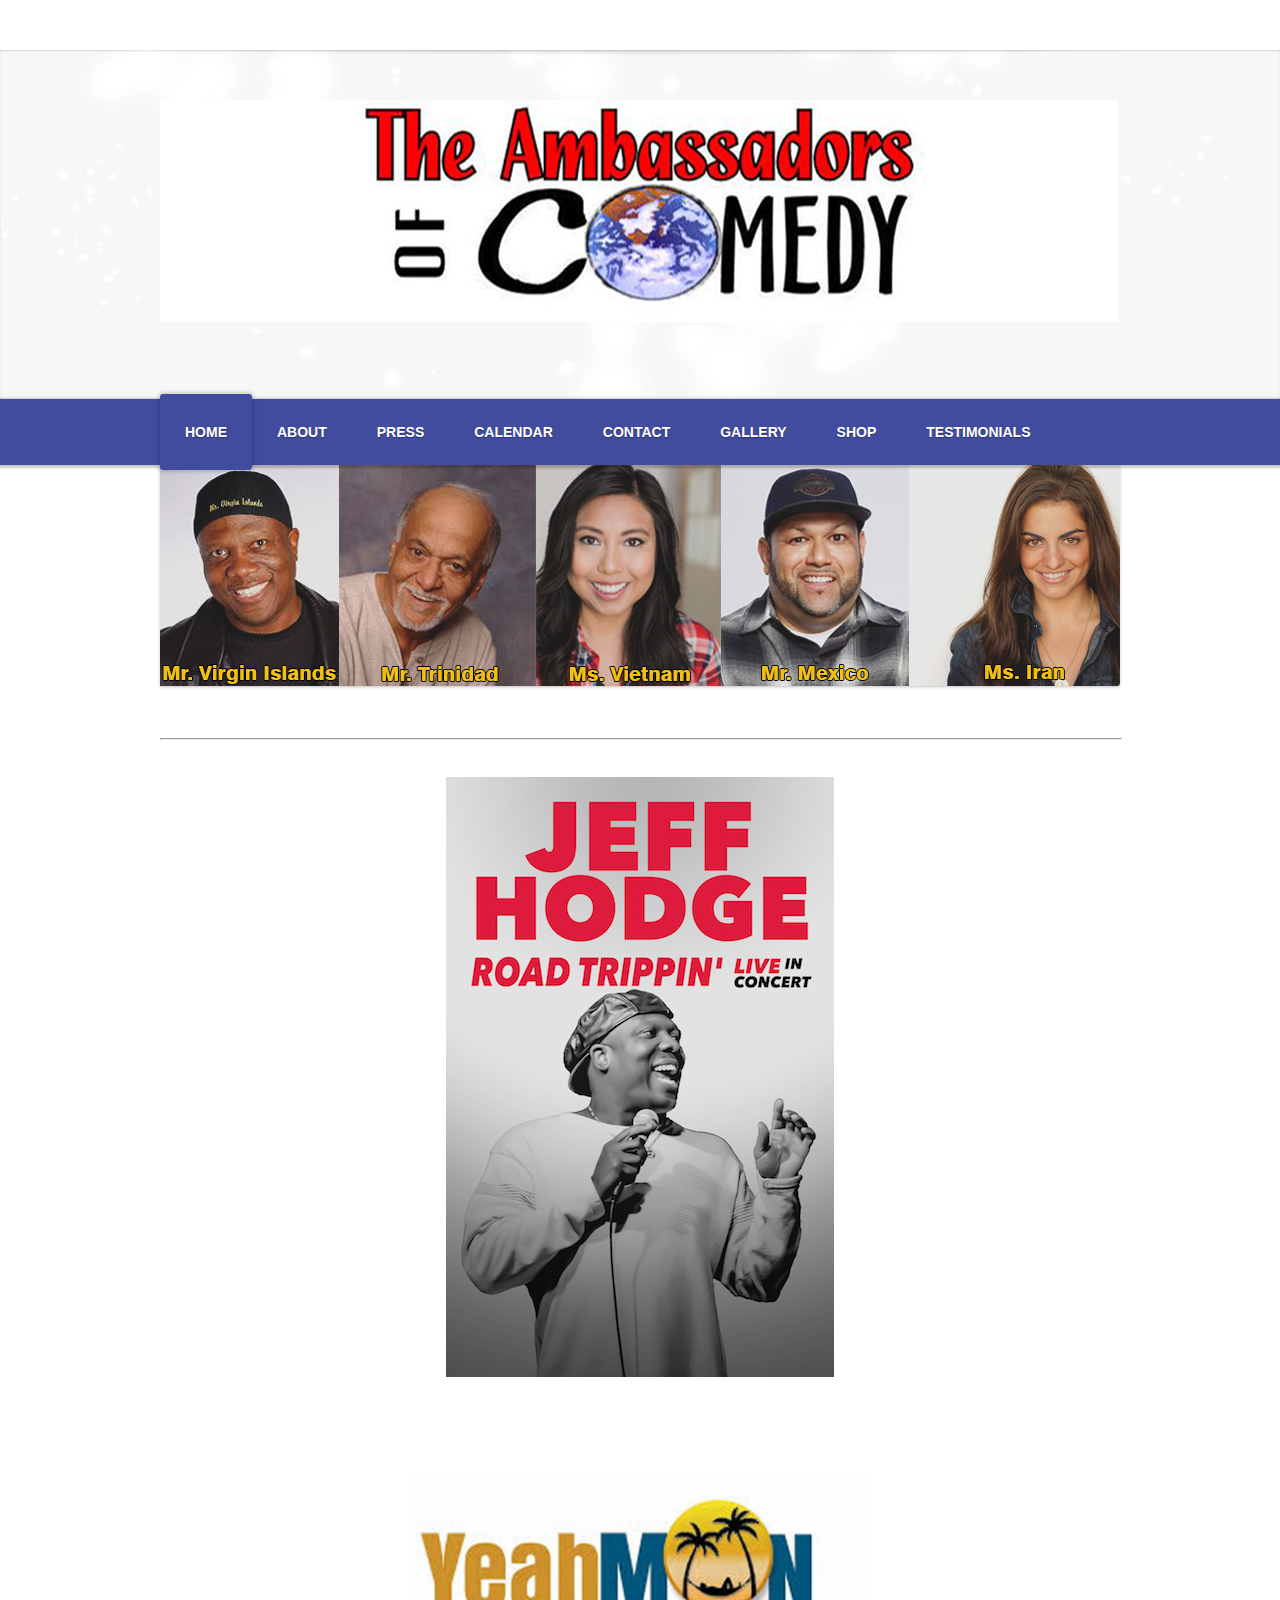
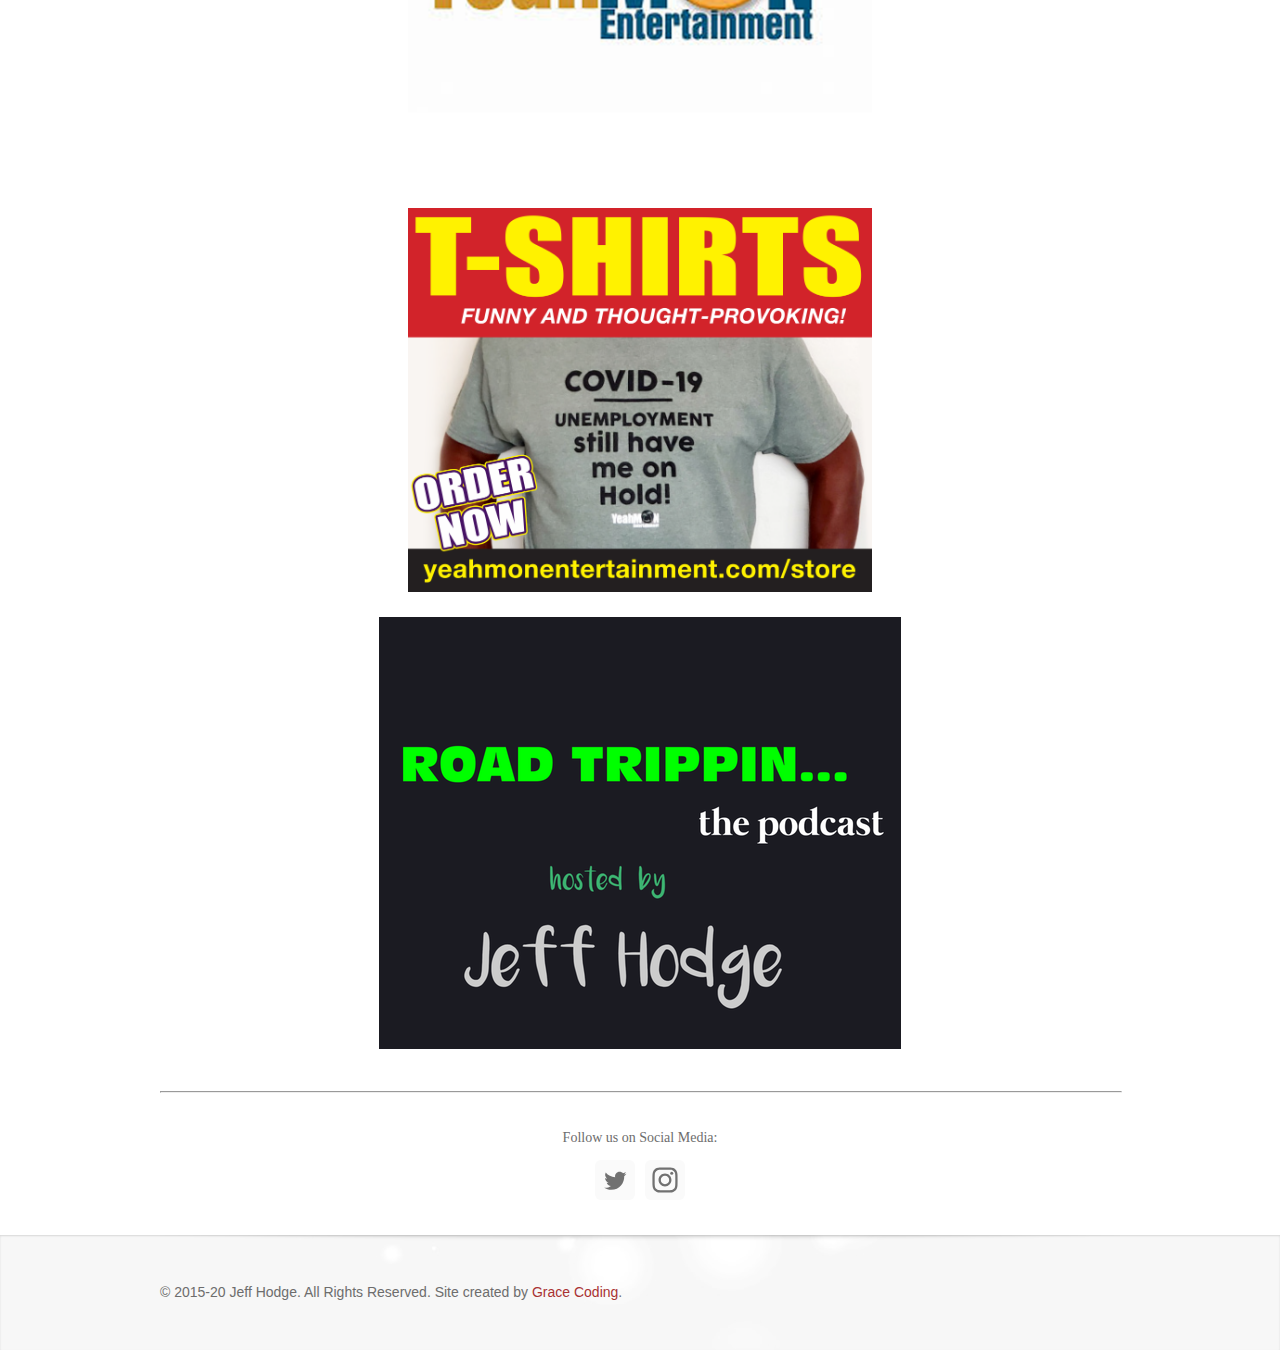
==== commit 3df6f896: "change photos to gallery and merchandise to shop" ====
--- a/index.html
+++ b/index.html
@@ -291,13 +291,13 @@
         </li>
         <li id="pg775445224668503843" class="wsite-menu-item-wrap">
           <a href="photos.html" class="wsite-menu-item">
-            Photos
+            Gallery
           </a>
 
         </li>
         <li id="pg703894550215743257" class="wsite-menu-item-wrap">
           <a href="merchandise.html" class="wsite-menu-item">
-            Merchandise
+            Shop
           </a>
 
         </li>
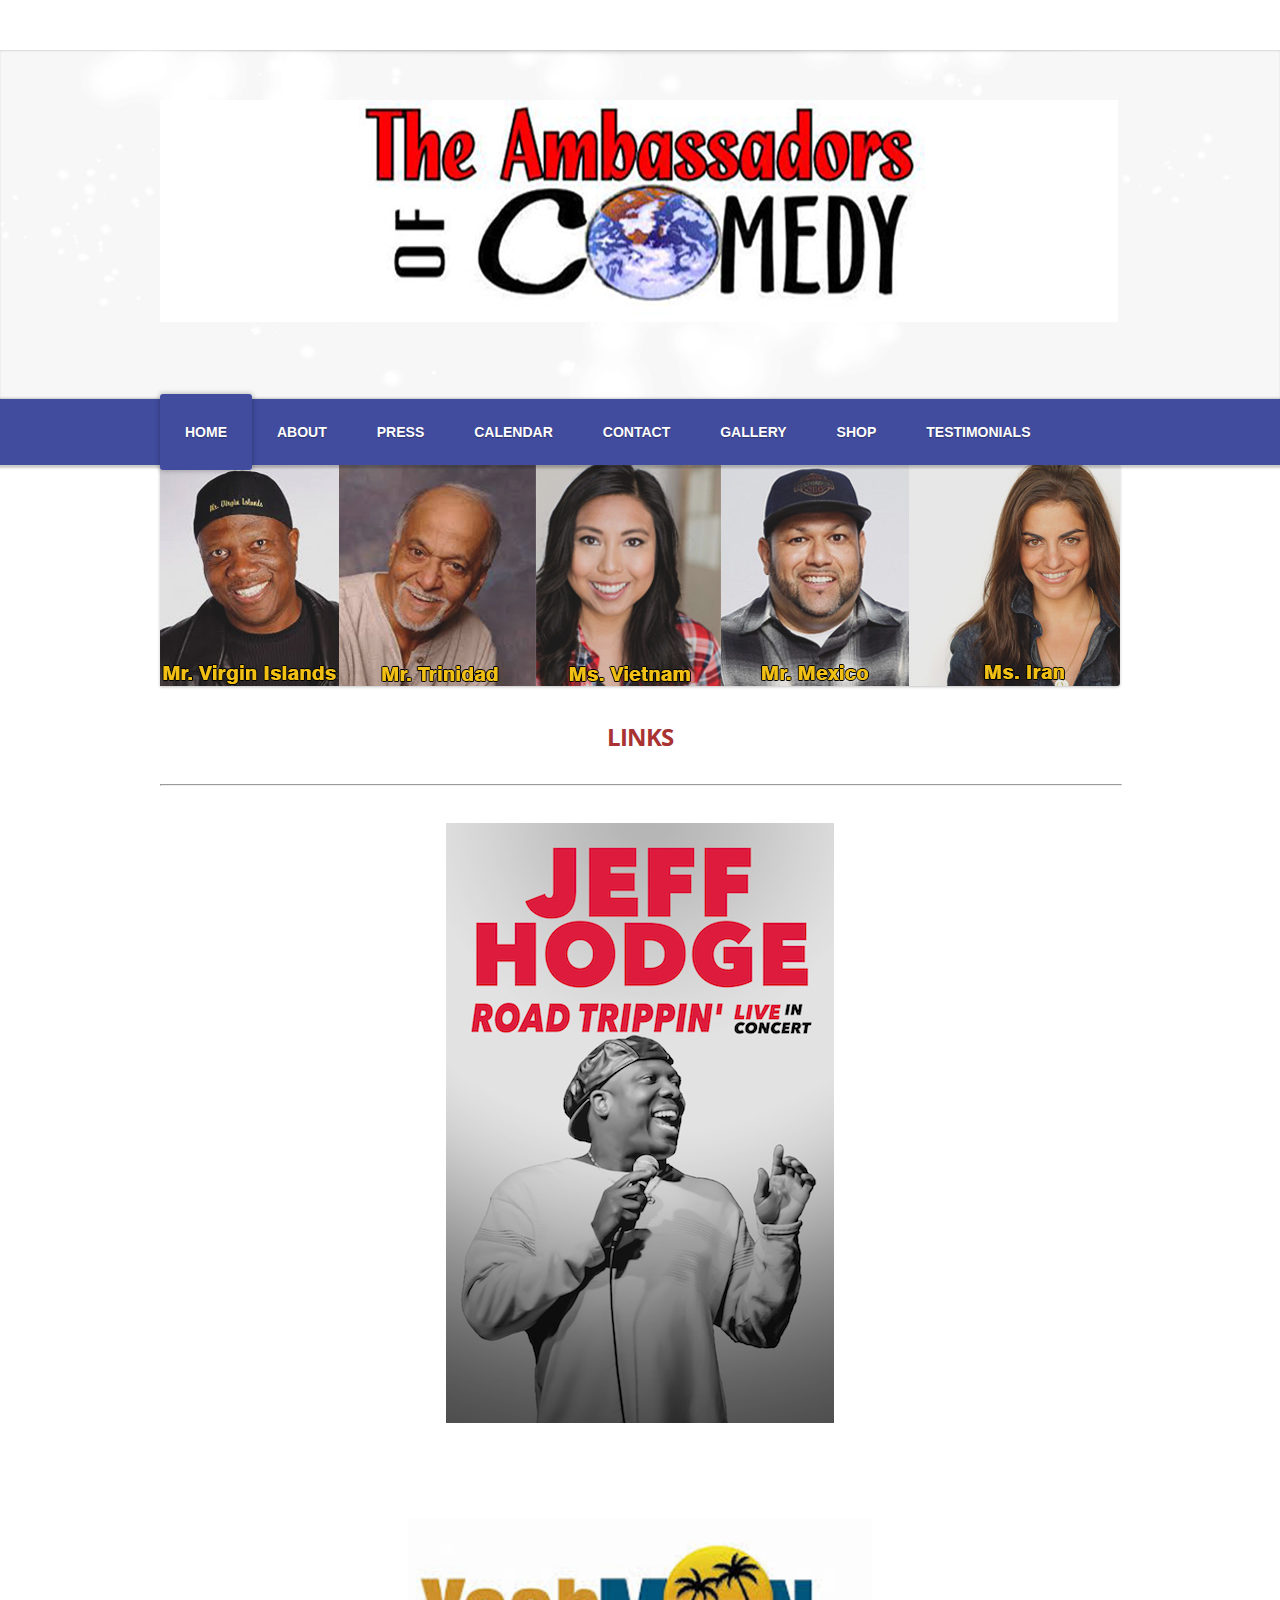
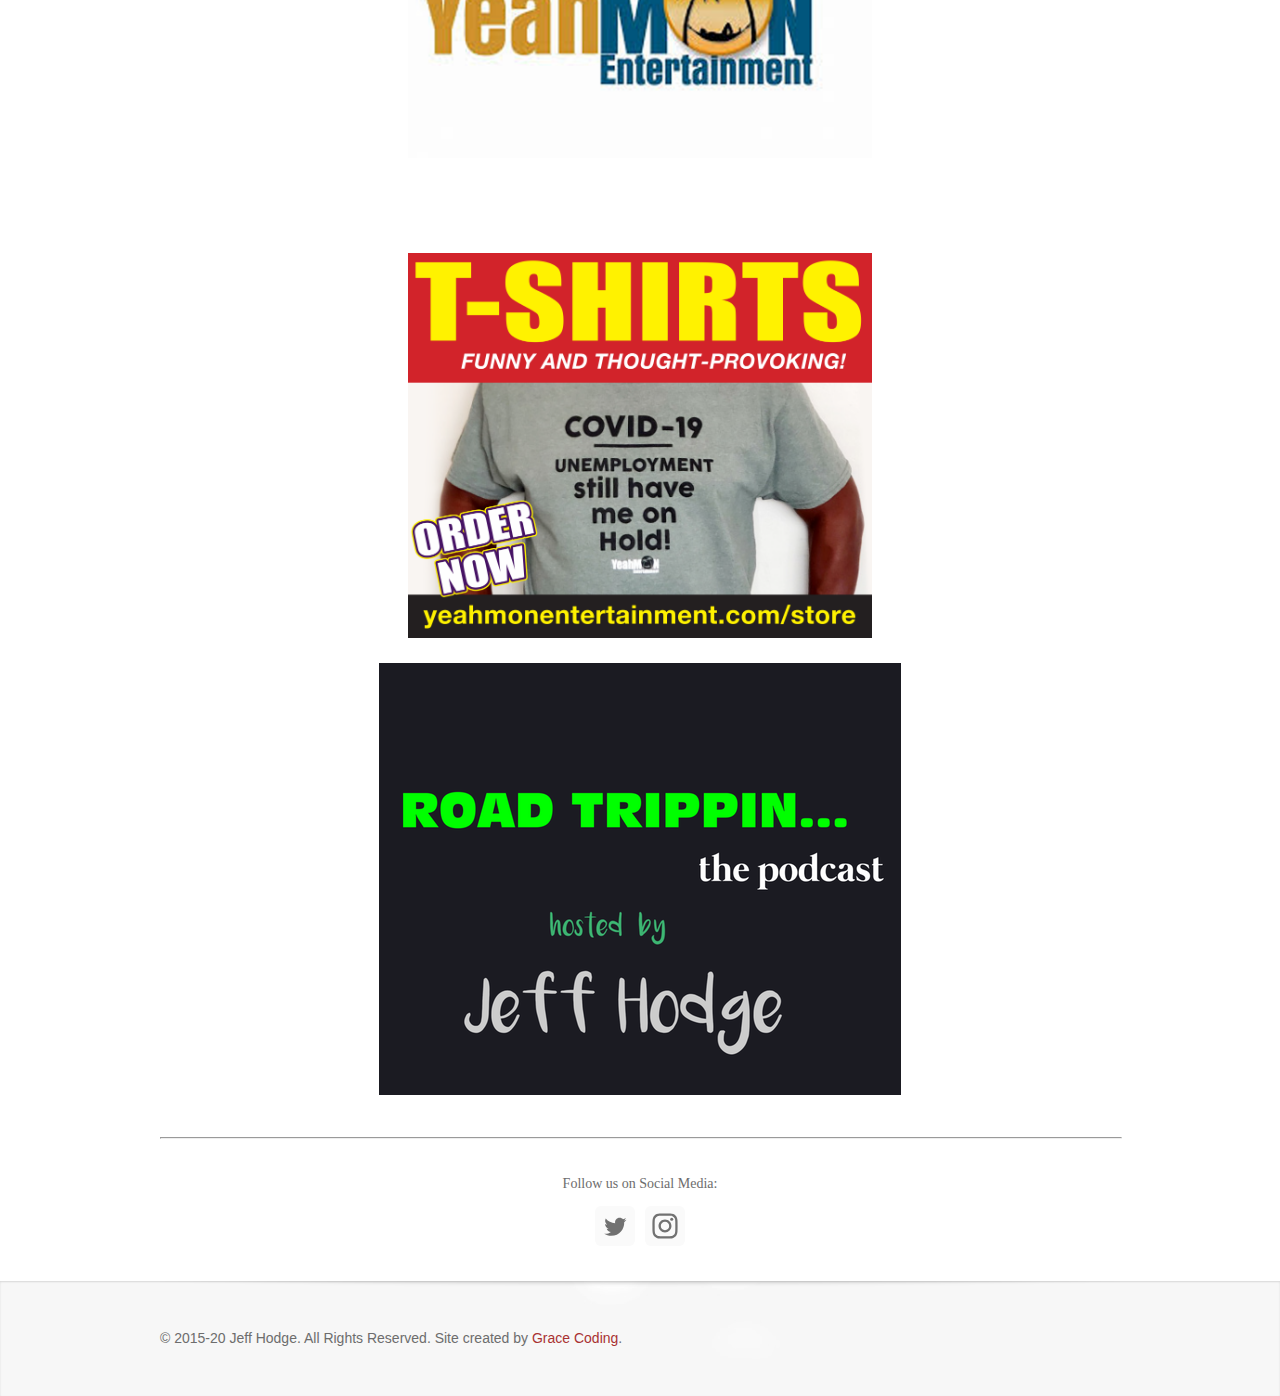
==== commit c07e6dac: "added image to the home page" ====
--- a/index.html
+++ b/index.html
@@ -323,97 +323,104 @@
   </div><!-- end banner-wrap -->
 
   <div id="main-wrap">
-    <div class="container">
-      <div id="wsite-content" class="wsite-elements wsite-not-footer">
-        <div>
-          <div style="height: 20px; overflow: hidden; width: 100%;"></div>
-          <hr class="styled-hr" style="width:100%;">
-          </hr>
-          <div style="height: 20px; overflow: hidden; width: 100%;"></div>
-        </div>
-
-        <div>
-          <div class="wsite-image wsite-image-border-none " style="padding-top:10px;padding-bottom:10px;margin-left:0px;margin-right:0px;text-align:center">
-            <a href='https://www.jeffhodge.com/index.html' target='_blank'>
-              <img src="uploads/reduced - Jeff Hodge Live in Concert.jpeg" alt="Picture" style="width:auto;max-width:100%" />
-            </a>
-            <div style="display:block;font-size:90%"></div>
-          </div>
-        </div>
-
-        <div>
-          <div class="wsite-image wsite-image-border-thin " style="padding-top:10px;padding-bottom:10px;margin-left:0;margin-right:0;text-align:center">
-            <a href='https://www.yeahmonentertainment.com/index.html' target='_blank'>
-              <img src="uploads/yea-mon-banner-1.png" alt="Author/Comedian/Speaker" style="width:100%;max-width:464px" />
-            </a>
-            <div style="display:block;font-size:90%"></div>
-          </div>
-        </div>
-
-        <div>
-          <div class="wsite-image wsite-image-border-thin " style="padding-top:10px;padding-bottom:10px;margin-left:0;margin-right:0;text-align:center">
-            <a href='https://www.yeahmonentertainment.com/store.html' target='_blank'>
-              <img src="uploads/T-shirts_Promo-v3.png" alt="Author/Comedian/Speaker" style="width:100%;max-width:464px" />
-            </a>
-            <div style="display:block;font-size:90%"></div>
-          </div>
-        </div>
-
-        <div>
-          <div class="wsite-multicol">
-            <div class="wsite-multicol-table-wrap" style="margin:0 -10px;">
-              <table class="wsite-multicol-table">
-                <tbody class="wsite-multicol-tbody">
-                  <tr class="wsite-multicol-tr">
-                    <td class="wsite-multicol-col" style="width:50%; padding:0 10px;">
-
-                      <div>
-                        <div class="wsite-image wsite-image-border-none " style="padding-top:10px;padding-bottom:10px;margin-left:0px;margin-right:0px;text-align:center">
-                          <a href='http://roadttrippinthepodcast.libsyn.com/website' target='_blank'>
-                            <img src="uploads/road-trippin-podcast.png" alt="Picture" style="width:auto;max-width:100%" />
-                          </a>
-                          <div style="display:block;font-size:90%"></div>
-                        </div>
-                      </div>
-
-
-                    </td>
-
-                  </tr>
-                </tbody>
-              </table>
+    <div id="wsite-content" class="wsite-elements wsite-not-footer">
+      <div class="wsite-section-wrap">
+        <div class="wsite-section wsite-body-section wsite-background-15">
+          <div class="wsite-section-content">
+            <div class="container">
+              <div class="wsite-section-elements">
+                <h2 class="wsite-content-title" style="text-align:center;">LINKS</h2>
+                <div>
+                  <div style="height: 20px; overflow: hidden; width: 100%;"></div>
+                  <hr class="styled-hr" style="width:100%;">
+                  </hr>
+                  <div style="height: 20px; overflow: hidden; width: 100%;"></div>
+                </div>
+
+                <div>
+                  <div class="wsite-image wsite-image-border-none " style="padding-top:10px;padding-bottom:10px;margin-left:0px;margin-right:0px;text-align:center">
+                    <a href='https://www.jeffhodge.com/index.html' target='_blank'>
+                      <img src="uploads/reduced - Jeff Hodge Live in Concert.jpeg" alt="Picture" style="width:auto;max-width:100%" />
+                    </a>
+                    <div style="display:block;font-size:90%"></div>
+                  </div>
+                </div>
+
+                <div>
+                  <div class="wsite-image wsite-image-border-thin " style="padding-top:10px;padding-bottom:10px;margin-left:0;margin-right:0;text-align:center">
+                    <a href='https://www.yeahmonentertainment.com/index.html' target='_blank'>
+                      <img src="uploads/yea-mon-banner-1.png" alt="Author/Comedian/Speaker" style="width:100%;max-width:464px" />
+                    </a>
+                    <div style="display:block;font-size:90%"></div>
+                  </div>
+                </div>
+
+                <div>
+                  <div class="wsite-image wsite-image-border-thin " style="padding-top:10px;padding-bottom:10px;margin-left:0;margin-right:0;text-align:center">
+                    <a href='https://www.yeahmonentertainment.com/store.html' target='_blank'>
+                      <img src="uploads/T-shirts_Promo-v3.png" alt="Author/Comedian/Speaker" style="width:100%;max-width:464px" />
+                    </a>
+                    <div style="display:block;font-size:90%"></div>
+                  </div>
+                </div>
+
+                <div>
+                  <div class="wsite-multicol">
+                    <div class="wsite-multicol-table-wrap" style="margin:0 -10px;">
+                      <table class="wsite-multicol-table">
+                        <tbody class="wsite-multicol-tbody">
+                          <tr class="wsite-multicol-tr">
+                            <td class="wsite-multicol-col" style="width:50%; padding:0 10px;">
+
+                              <div>
+                                <div class="wsite-image wsite-image-border-none " style="padding-top:10px;padding-bottom:10px;margin-left:0px;margin-right:0px;text-align:center">
+                                  <a href='http://roadttrippinthepodcast.libsyn.com/website' target='_blank'>
+                                    <img src="uploads/road-trippin-podcast.png" alt="Picture" style="width:auto;max-width:100%" />
+                                  </a>
+                                  <div style="display:block;font-size:90%"></div>
+                                </div>
+                              </div>
+
+
+                            </td>
+
+                          </tr>
+                        </tbody>
+                      </table>
+                    </div>
+                  </div>
+                </div>
+
+                <!-- line break code -->
+                <div>
+                  <div style="height: 20px; overflow: hidden; width: 100%;"></div>
+                  <hr class="styled-hr" style="width:100%;">
+                  </hr>
+                  <div style="height: 20px; overflow: hidden; width: 100%;"></div>
+                </div>
+
+                <div class="paragraph" style="text-align:center;">Follow us on Social Media: </div>
+              </div>
+
+              <div style="display:flex;align-items:center;justify-content:center;"><a href="https://twitter.com/AmbassadorsofC5" target="_blank" rel="noopener noreferrer"
+                  style="text-decoration:none;border:0;width:36px;height:36px;padding:2px;margin:5px;color:#717171;border-radius:15%;background-color:#fafafa;"><svg class="niftybutton-twitter" style="display:block;fill:currentColor" data-tag="twi"
+                    data-name="Twitter" viewBox="0 0 512 512" preserveAspectRatio="xMidYMid meet">
+                    <path
+                      d="M419.6 168.6c-11.7 5.2-24.2 8.7-37.4 10.2 13.4-8.1 23.8-20.8 28.6-36 -12.6 7.5-26.5 12.9-41.3 15.8 -11.9-12.6-28.8-20.6-47.5-20.6 -42 0-72.9 39.2-63.4 79.9 -54.1-2.7-102.1-28.6-134.2-68 -17 29.2-8.8 67.5 20.1 86.9 -10.7-0.3-20.7-3.3-29.5-8.1 -0.7 30.2 20.9 58.4 52.2 64.6 -9.2 2.5-19.2 3.1-29.4 1.1 8.3 25.9 32.3 44.7 60.8 45.2 -27.4 21.4-61.8 31-96.4 27 28.8 18.5 63 29.2 99.8 29.2 120.8 0 189.1-102.1 185-193.6C399.9 193.1 410.9 181.7 419.6 168.6z">
+                    </path>
+                  </svg></a><a href="https://www.instagram.com/ambassadorsofcomedy/" target="_blank" rel="noopener noreferrer"
+                  style="text-decoration:none;border:0;width:36px;height:36px;padding:2px;margin:5px;color:#717171;border-radius:15%;background-color:#fafafa;"><svg class="niftybutton-instagram" style="display:block;fill:currentColor" data-tag="ins"
+                    data-name="Instagram" viewBox="0 0 512 512" preserveAspectRatio="xMidYMid meet">
+                    <path
+                      d="M256 109.3c47.8 0 53.4 0.2 72.3 1 17.4 0.8 26.9 3.7 33.2 6.2 8.4 3.2 14.3 7.1 20.6 13.4 6.3 6.3 10.1 12.2 13.4 20.6 2.5 6.3 5.4 15.8 6.2 33.2 0.9 18.9 1 24.5 1 72.3s-0.2 53.4-1 72.3c-0.8 17.4-3.7 26.9-6.2 33.2 -3.2 8.4-7.1 14.3-13.4 20.6 -6.3 6.3-12.2 10.1-20.6 13.4 -6.3 2.5-15.8 5.4-33.2 6.2 -18.9 0.9-24.5 1-72.3 1s-53.4-0.2-72.3-1c-17.4-0.8-26.9-3.7-33.2-6.2 -8.4-3.2-14.3-7.1-20.6-13.4 -6.3-6.3-10.1-12.2-13.4-20.6 -2.5-6.3-5.4-15.8-6.2-33.2 -0.9-18.9-1-24.5-1-72.3s0.2-53.4 1-72.3c0.8-17.4 3.7-26.9 6.2-33.2 3.2-8.4 7.1-14.3 13.4-20.6 6.3-6.3 12.2-10.1 20.6-13.4 6.3-2.5 15.8-5.4 33.2-6.2C202.6 109.5 208.2 109.3 256 109.3M256 77.1c-48.6 0-54.7 0.2-73.8 1.1 -19 0.9-32.1 3.9-43.4 8.3 -11.8 4.6-21.7 10.7-31.7 20.6 -9.9 9.9-16.1 19.9-20.6 31.7 -4.4 11.4-7.4 24.4-8.3 43.4 -0.9 19.1-1.1 25.2-1.1 73.8 0 48.6 0.2 54.7 1.1 73.8 0.9 19 3.9 32.1 8.3 43.4 4.6 11.8 10.7 21.7 20.6 31.7 9.9 9.9 19.9 16.1 31.7 20.6 11.4 4.4 24.4 7.4 43.4 8.3 19.1 0.9 25.2 1.1 73.8 1.1s54.7-0.2 73.8-1.1c19-0.9 32.1-3.9 43.4-8.3 11.8-4.6 21.7-10.7 31.7-20.6 9.9-9.9 16.1-19.9 20.6-31.7 4.4-11.4 7.4-24.4 8.3-43.4 0.9-19.1 1.1-25.2 1.1-73.8s-0.2-54.7-1.1-73.8c-0.9-19-3.9-32.1-8.3-43.4 -4.6-11.8-10.7-21.7-20.6-31.7 -9.9-9.9-19.9-16.1-31.7-20.6 -11.4-4.4-24.4-7.4-43.4-8.3C310.7 77.3 304.6 77.1 256 77.1L256 77.1z">
+                    </path>
+                    <path d="M256 164.1c-50.7 0-91.9 41.1-91.9 91.9s41.1 91.9 91.9 91.9 91.9-41.1 91.9-91.9S306.7 164.1 256 164.1zM256 315.6c-32.9 0-59.6-26.7-59.6-59.6s26.7-59.6 59.6-59.6 59.6 26.7 59.6 59.6S288.9 315.6 256 315.6z"></path>
+                    <circle cx="351.5" cy="160.5" r="21.5"></circle>
+                  </svg></a></div>
+
             </div>
           </div>
         </div>
-
-        <!-- line break code -->
-        <div>
-          <div style="height: 20px; overflow: hidden; width: 100%;"></div>
-          <hr class="styled-hr" style="width:100%;">
-          </hr>
-          <div style="height: 20px; overflow: hidden; width: 100%;"></div>
-        </div>
-
-        <div class="paragraph" style="text-align:center;">Follow us on Social Media: </div>
-        </div>
-
-        <div style="display:flex;align-items:center;justify-content:center;"><a href="https://twitter.com/AmbassadorsofC5" target="_blank" rel="noopener noreferrer"
-            style="text-decoration:none;border:0;width:36px;height:36px;padding:2px;margin:5px;color:#717171;border-radius:15%;background-color:#fafafa;"><svg class="niftybutton-twitter" style="display:block;fill:currentColor" data-tag="twi"
-              data-name="Twitter" viewBox="0 0 512 512" preserveAspectRatio="xMidYMid meet">
-              <path
-                d="M419.6 168.6c-11.7 5.2-24.2 8.7-37.4 10.2 13.4-8.1 23.8-20.8 28.6-36 -12.6 7.5-26.5 12.9-41.3 15.8 -11.9-12.6-28.8-20.6-47.5-20.6 -42 0-72.9 39.2-63.4 79.9 -54.1-2.7-102.1-28.6-134.2-68 -17 29.2-8.8 67.5 20.1 86.9 -10.7-0.3-20.7-3.3-29.5-8.1 -0.7 30.2 20.9 58.4 52.2 64.6 -9.2 2.5-19.2 3.1-29.4 1.1 8.3 25.9 32.3 44.7 60.8 45.2 -27.4 21.4-61.8 31-96.4 27 28.8 18.5 63 29.2 99.8 29.2 120.8 0 189.1-102.1 185-193.6C399.9 193.1 410.9 181.7 419.6 168.6z">
-              </path>
-              </svg></a><a href="https://www.instagram.com/ambassadorsofcomedy/" target="_blank" rel="noopener noreferrer"
-              style="text-decoration:none;border:0;width:36px;height:36px;padding:2px;margin:5px;color:#717171;border-radius:15%;background-color:#fafafa;"><svg class="niftybutton-instagram" style="display:block;fill:currentColor" data-tag="ins"
-              data-name="Instagram" viewBox="0 0 512 512" preserveAspectRatio="xMidYMid meet">
-              <path
-                d="M256 109.3c47.8 0 53.4 0.2 72.3 1 17.4 0.8 26.9 3.7 33.2 6.2 8.4 3.2 14.3 7.1 20.6 13.4 6.3 6.3 10.1 12.2 13.4 20.6 2.5 6.3 5.4 15.8 6.2 33.2 0.9 18.9 1 24.5 1 72.3s-0.2 53.4-1 72.3c-0.8 17.4-3.7 26.9-6.2 33.2 -3.2 8.4-7.1 14.3-13.4 20.6 -6.3 6.3-12.2 10.1-20.6 13.4 -6.3 2.5-15.8 5.4-33.2 6.2 -18.9 0.9-24.5 1-72.3 1s-53.4-0.2-72.3-1c-17.4-0.8-26.9-3.7-33.2-6.2 -8.4-3.2-14.3-7.1-20.6-13.4 -6.3-6.3-10.1-12.2-13.4-20.6 -2.5-6.3-5.4-15.8-6.2-33.2 -0.9-18.9-1-24.5-1-72.3s0.2-53.4 1-72.3c0.8-17.4 3.7-26.9 6.2-33.2 3.2-8.4 7.1-14.3 13.4-20.6 6.3-6.3 12.2-10.1 20.6-13.4 6.3-2.5 15.8-5.4 33.2-6.2C202.6 109.5 208.2 109.3 256 109.3M256 77.1c-48.6 0-54.7 0.2-73.8 1.1 -19 0.9-32.1 3.9-43.4 8.3 -11.8 4.6-21.7 10.7-31.7 20.6 -9.9 9.9-16.1 19.9-20.6 31.7 -4.4 11.4-7.4 24.4-8.3 43.4 -0.9 19.1-1.1 25.2-1.1 73.8 0 48.6 0.2 54.7 1.1 73.8 0.9 19 3.9 32.1 8.3 43.4 4.6 11.8 10.7 21.7 20.6 31.7 9.9 9.9 19.9 16.1 31.7 20.6 11.4 4.4 24.4 7.4 43.4 8.3 19.1 0.9 25.2 1.1 73.8 1.1s54.7-0.2 73.8-1.1c19-0.9 32.1-3.9 43.4-8.3 11.8-4.6 21.7-10.7 31.7-20.6 9.9-9.9 16.1-19.9 20.6-31.7 4.4-11.4 7.4-24.4 8.3-43.4 0.9-19.1 1.1-25.2 1.1-73.8s-0.2-54.7-1.1-73.8c-0.9-19-3.9-32.1-8.3-43.4 -4.6-11.8-10.7-21.7-20.6-31.7 -9.9-9.9-19.9-16.1-31.7-20.6 -11.4-4.4-24.4-7.4-43.4-8.3C310.7 77.3 304.6 77.1 256 77.1L256 77.1z">
-              </path>
-              <path d="M256 164.1c-50.7 0-91.9 41.1-91.9 91.9s41.1 91.9 91.9 91.9 91.9-41.1 91.9-91.9S306.7 164.1 256 164.1zM256 315.6c-32.9 0-59.6-26.7-59.6-59.6s26.7-59.6 59.6-59.6 59.6 26.7 59.6 59.6S288.9 315.6 256 315.6z"></path>
-              <circle cx="351.5" cy="160.5" r="21.5"></circle>
-            </svg></a></div>
-
-
       </div>
     </div>
 
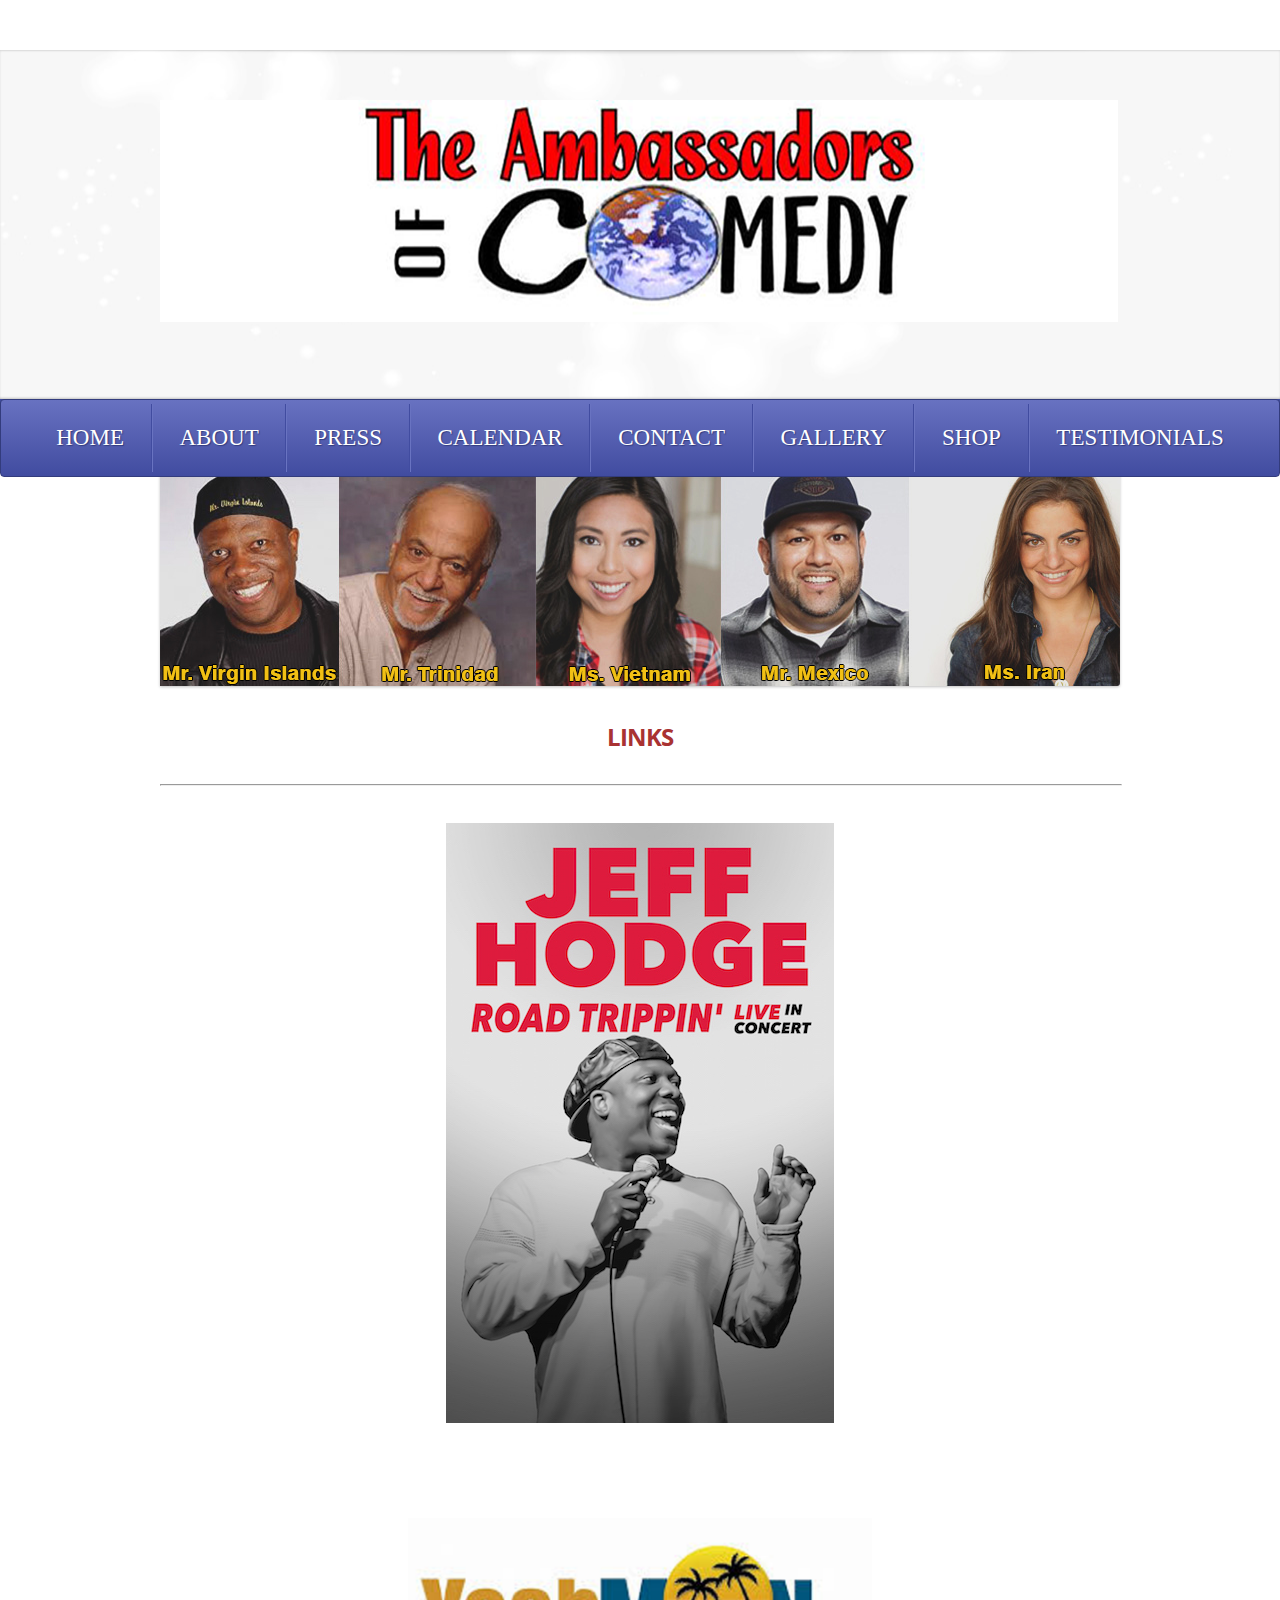
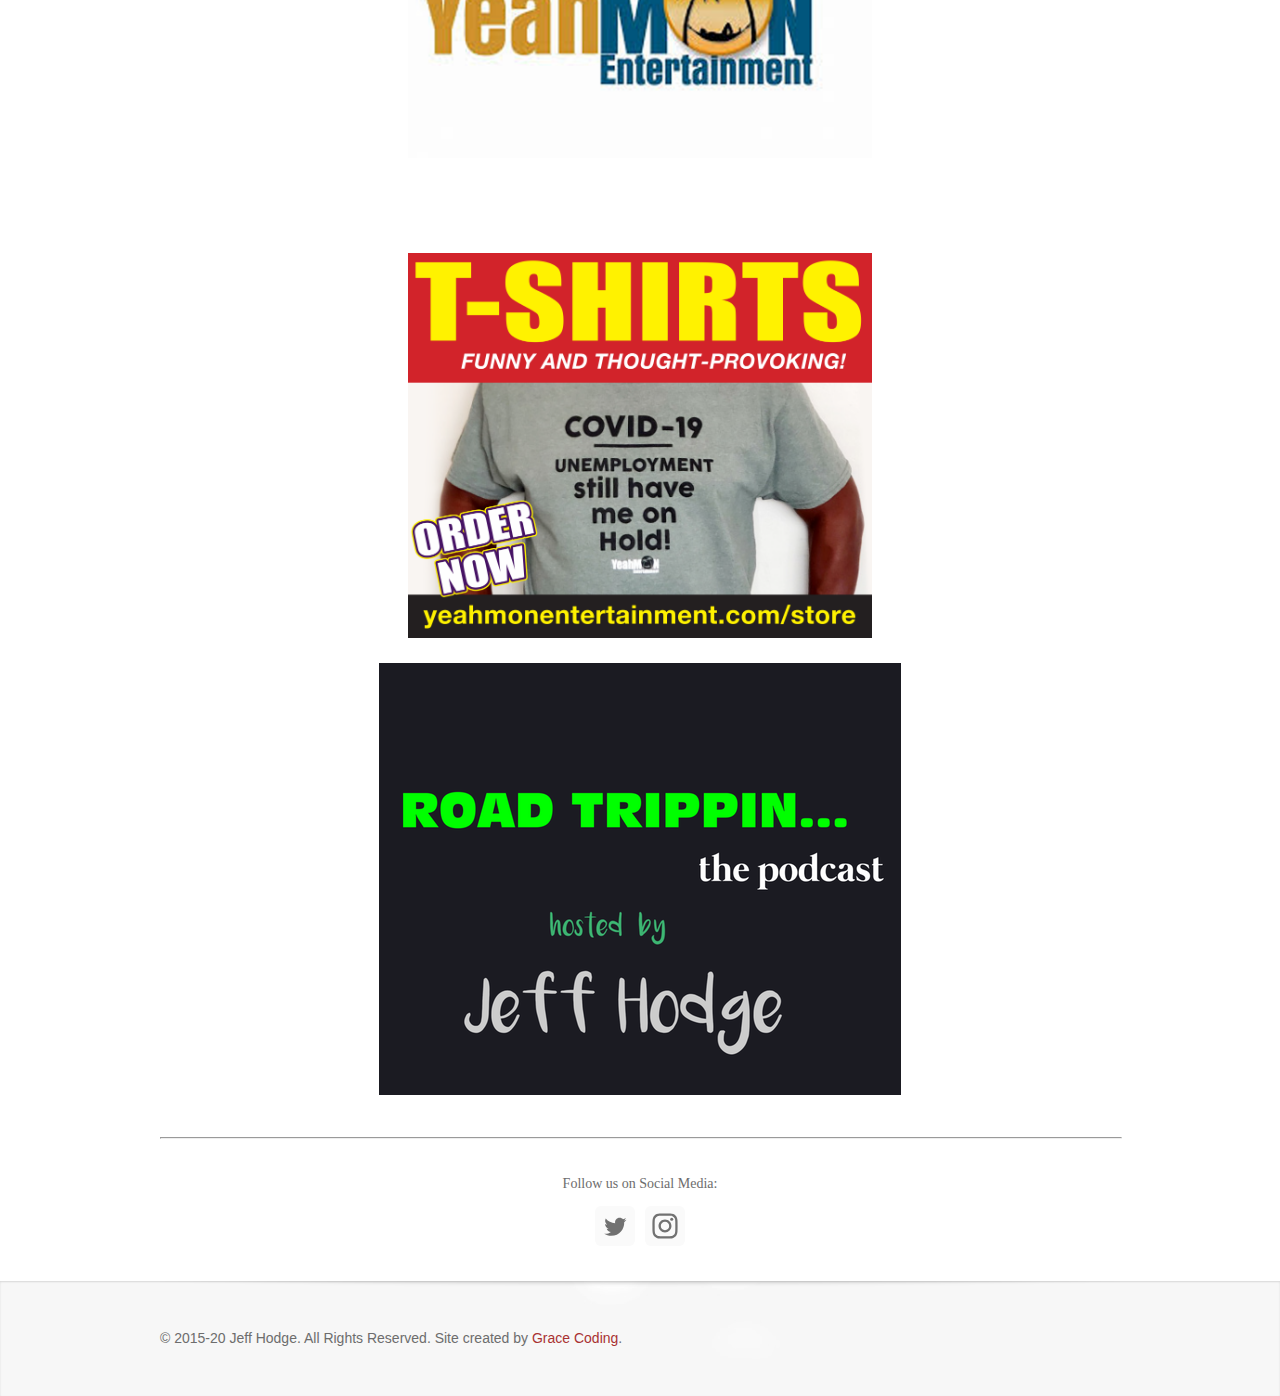
==== commit 7a1e8349: "edit to index for nav menu" ====
--- a/index.html
+++ b/index.html
@@ -257,58 +257,8 @@
   </div>
 
   <div id="nav-wrap">
-    <div class="container">
-      <ul class="wsite-menu-default">
-        <li id="active" class="wsite-menu-item-wrap wsite-nav-1">
-          <a href="index.html" class="wsite-menu-item">
-            Home
-          </a>
-
-        </li>
-        <li id="pg152224339977532049" class="wsite-menu-item-wrap">
-          <a href="about.html" class="wsite-menu-item">
-            About
-          </a>
-
-        </li>
-        <li id="pg664130173815885767" class="wsite-menu-item-wrap">
-          <a href="press.html" class="wsite-menu-item">
-            Press
-          </a>
-
-        </li>
-        <li id="pg500595958448482602" class="wsite-menu-item-wrap">
-          <a href="tour.html" class="wsite-menu-item">
-            Calendar
-          </a>
-
-        </li>
-        <li id="pg775445224668503843" class="wsite-menu-item-wrap">
-          <a href="contact.html" class="wsite-menu-item">
-            Contact
-          </a>
-
-        </li>
-        <li id="pg775445224668503843" class="wsite-menu-item-wrap">
-          <a href="photos.html" class="wsite-menu-item">
-            Gallery
-          </a>
-
-        </li>
-        <li id="pg703894550215743257" class="wsite-menu-item-wrap">
-          <a href="merchandise.html" class="wsite-menu-item">
-            Shop
-          </a>
-
-        </li>
-        <li id="pg703894550215743257" class="wsite-menu-item-wrap">
-          <a href="testimonials.html" class="wsite-menu-item">
-            Testimonials
-          </a>
-
-        </li>
-      </ul>
-    </div><!-- end container -->
+    <script type="text/javascript" src="AmbassMenu/AmbassMenu/AmbassMenu.js"></script>
+    <div id="AmbassMenu"></div>
   </div><!-- end nav-wrap -->
 
   <div id="banner-wrap">
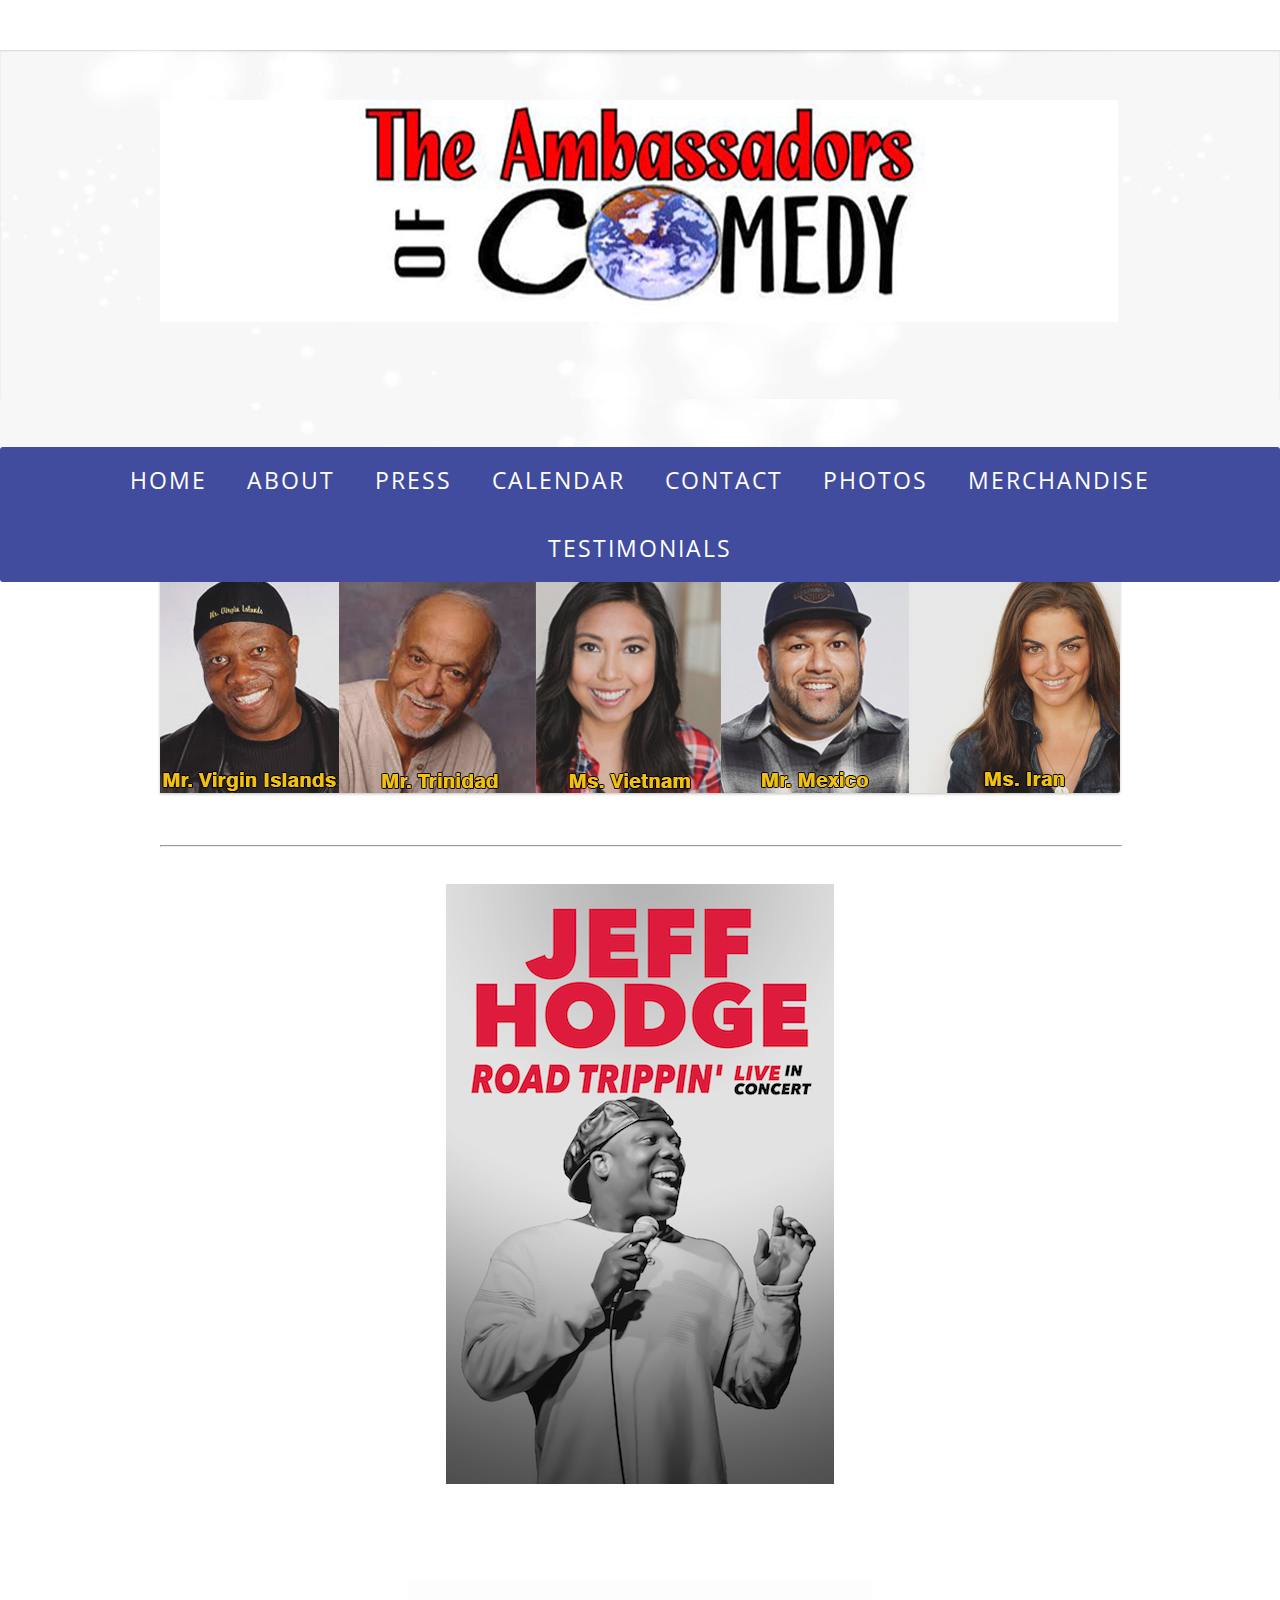
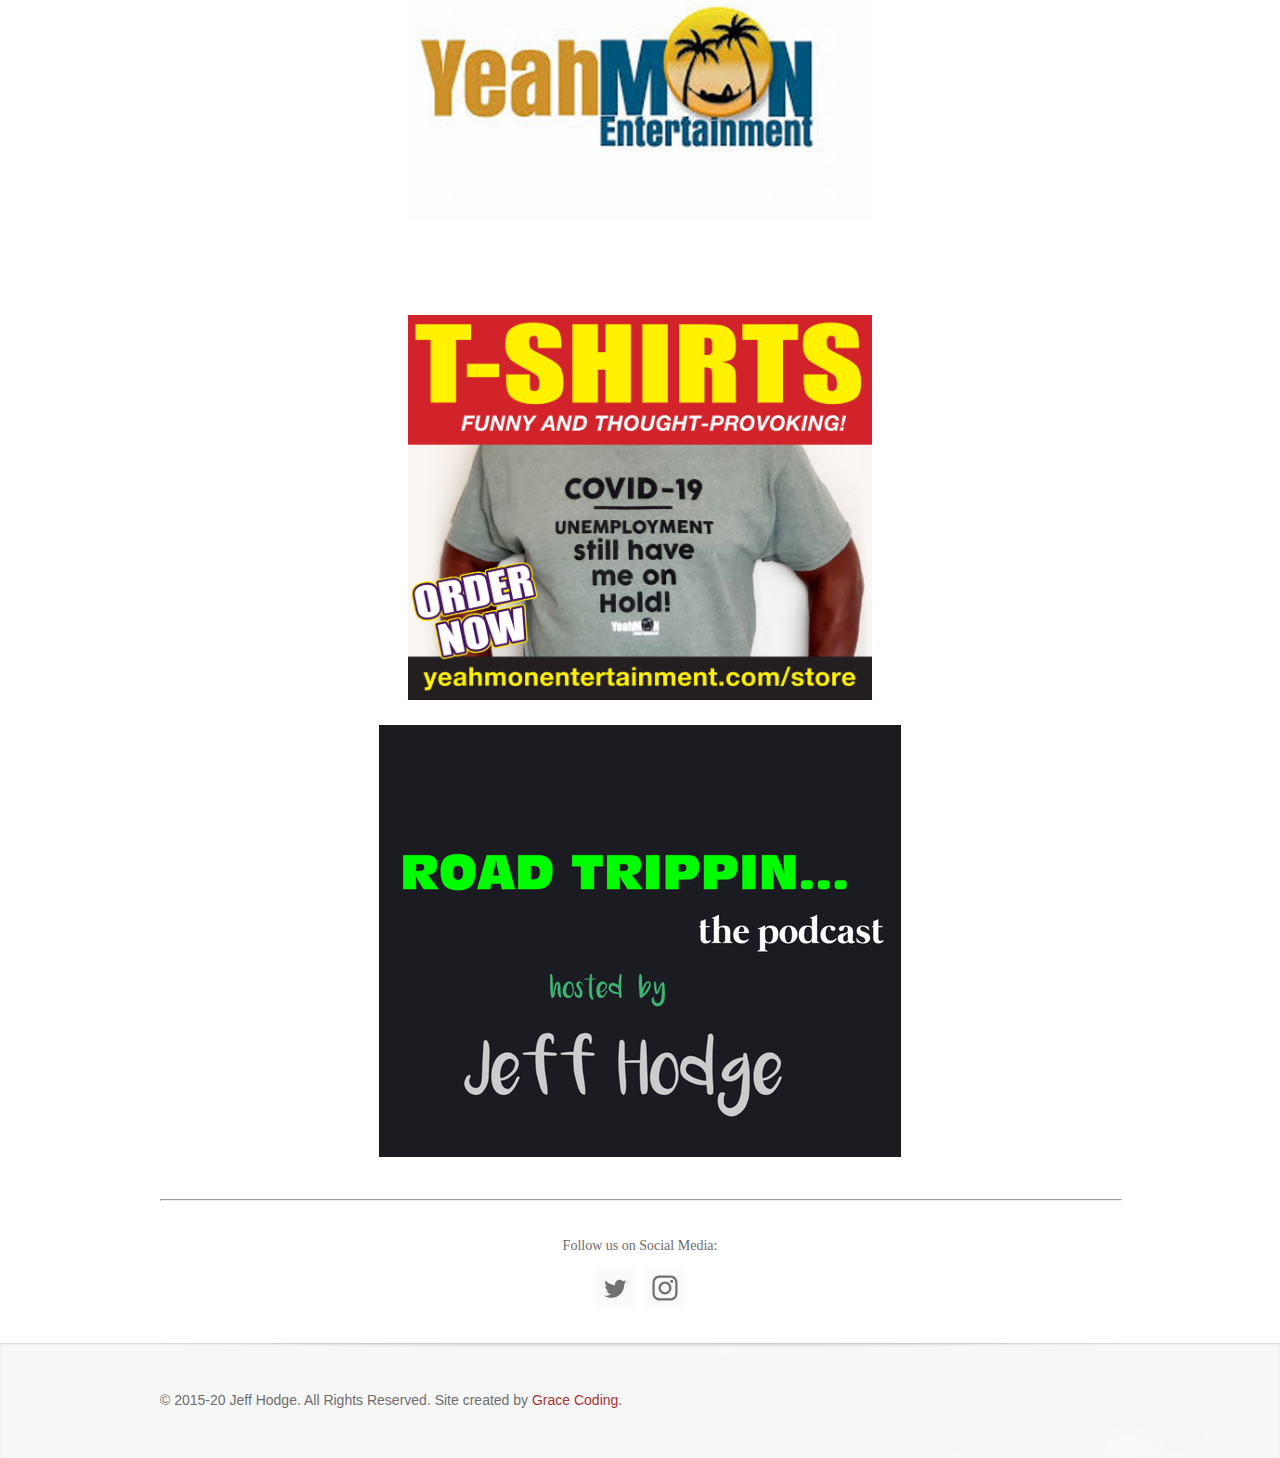
==== commit d9602292: "updated repsonsive menu" ====
--- a/index.html
+++ b/index.html
@@ -16,12 +16,16 @@
   <meta name="description" content="Jeff Hodge Comedian" />
   <meta name="keywords" content="Jeff Hodge, Comedian, Los Angeles, Author, Ice House Comedy Club" />
   <meta http-equiv="Content-Type" content="text/html; charset=utf-8" />
+  <meta name="viewport" content="width=device-width, initial-scale=1.0" />
+
 
 
   <link id="wsite-base-style" rel="stylesheet" type="text/css" href="https://cdn2.editmysite.com/css/sites.css?buildTime=1598035318" />
   <link rel="stylesheet" type="text/css" href="https://cdn2.editmysite.com/css/old/fancybox.css?1592243090" />
   <link rel="stylesheet" type="text/css" href="files/main_style.css" title="wsite-theme-css" />
+  <link href="files/cssmenu.css" rel="stylesheet" />
   <link href='https://fonts.googleapis.com/css?family=Open+Sans:400,300,300italic,700,400italic,700italic&subset=latin,latin-ext' rel='stylesheet' type='text/css' />
+  <link rel="stylesheet" href="https://fonts.googleapis.com/css2?family=Open+Sans&display=swap" />
 
   <style type='text/css'>
     .wsite-elements.wsite-not-footer:not(.wsite-header-elements) div.paragraph,
@@ -256,10 +260,85 @@
     </div>
   </div>
 
-  <div id="nav-wrap">
-    <script type="text/javascript" src="AmbassMenu/AmbassMenu/AmbassMenu.js"></script>
-    <div id="AmbassMenu"></div>
-  </div><!-- end nav-wrap -->
+  <div id="menuDemo">
+  <!--start CssMenu-->
+  <div class="menu-icon-wrapper">
+  	<div class="menu-icon" onclick="toggleCssMenu(this)">
+  		<div class="three-line">
+  			<span></span>
+  			<span></span>
+  			<span></span>
+  		</div>
+  	</div>
+  </div>
+  <div id="cssmenu">
+    <ul class="wsite-menu-default">
+      <li id="pg152224339977532049" class="wsite-menu-item-wrap">
+        <a href="index.html" class="wsite-menu-item">
+          Home
+        </a>
+
+      </li>
+      <li id="active" class="wsite-menu-item-wrap">
+        <a href="about.html" class="wsite-menu-item">
+          About
+        </a>
+
+      </li>
+      <li id="pg664130173815885767" class="wsite-menu-item-wrap">
+        <a href="press.html" class="wsite-menu-item">
+          Press
+        </a>
+
+      </li>
+      <li id="pg500595958448482602" class="wsite-menu-item-wrap">
+        <a href="tour.html" class="wsite-menu-item">
+          Calendar
+        </a>
+
+      </li>
+      <li id="pg775445224668503843" class="wsite-menu-item-wrap">
+        <a href="contact.html" class="wsite-menu-item">
+          Contact
+        </a>
+
+      </li>
+      <li id="pg775445224668503843" class="wsite-menu-item-wrap">
+        <a href="photos.html" class="wsite-menu-item">
+          Photos
+        </a>
+
+      </li>
+      <li id="pg703894550215743257" class="wsite-menu-item-wrap">
+        <a href="merchandise.html" class="wsite-menu-item">
+          Merchandise
+        </a>
+
+      </li>
+      <li id="pg703894550215743257" class="wsite-menu-item-wrap">
+        <a href="testimonials.html" class="wsite-menu-item">
+          Testimonials
+        </a>
+
+      </li>
+    </ul>
+  </div>
+  <script>
+      function toggleCssMenu(icon) {
+          var cssmenu = document.getElementById('cssmenu');
+          if (icon.className.indexOf('active') == -1) {
+              icon.className = 'menu-icon active';
+  			cssmenu.style.display = "block";
+  			setTimeout(function(){cssmenu.className = 'active';},0);
+          }
+          else {
+              icon.className = 'menu-icon';
+  			cssmenu.className = '';
+  			setTimeout(function(){cssmenu.style.display = "none";},411);
+          }
+      }
+  </script>
+  <!--end CssMenu-->
 
   <div id="banner-wrap">
     <div class="container">
@@ -273,104 +352,97 @@
   </div><!-- end banner-wrap -->
 
   <div id="main-wrap">
-    <div id="wsite-content" class="wsite-elements wsite-not-footer">
-      <div class="wsite-section-wrap">
-        <div class="wsite-section wsite-body-section wsite-background-15">
-          <div class="wsite-section-content">
-            <div class="container">
-              <div class="wsite-section-elements">
-                <h2 class="wsite-content-title" style="text-align:center;">LINKS</h2>
-                <div>
-                  <div style="height: 20px; overflow: hidden; width: 100%;"></div>
-                  <hr class="styled-hr" style="width:100%;">
-                  </hr>
-                  <div style="height: 20px; overflow: hidden; width: 100%;"></div>
-                </div>
-
-                <div>
-                  <div class="wsite-image wsite-image-border-none " style="padding-top:10px;padding-bottom:10px;margin-left:0px;margin-right:0px;text-align:center">
-                    <a href='https://www.jeffhodge.com/index.html' target='_blank'>
-                      <img src="uploads/reduced - Jeff Hodge Live in Concert.jpeg" alt="Picture" style="width:auto;max-width:100%" />
-                    </a>
-                    <div style="display:block;font-size:90%"></div>
-                  </div>
-                </div>
-
-                <div>
-                  <div class="wsite-image wsite-image-border-thin " style="padding-top:10px;padding-bottom:10px;margin-left:0;margin-right:0;text-align:center">
-                    <a href='https://www.yeahmonentertainment.com/index.html' target='_blank'>
-                      <img src="uploads/yea-mon-banner-1.png" alt="Author/Comedian/Speaker" style="width:100%;max-width:464px" />
-                    </a>
-                    <div style="display:block;font-size:90%"></div>
-                  </div>
-                </div>
-
-                <div>
-                  <div class="wsite-image wsite-image-border-thin " style="padding-top:10px;padding-bottom:10px;margin-left:0;margin-right:0;text-align:center">
-                    <a href='https://www.yeahmonentertainment.com/store.html' target='_blank'>
-                      <img src="uploads/T-shirts_Promo-v3.png" alt="Author/Comedian/Speaker" style="width:100%;max-width:464px" />
-                    </a>
-                    <div style="display:block;font-size:90%"></div>
-                  </div>
-                </div>
-
-                <div>
-                  <div class="wsite-multicol">
-                    <div class="wsite-multicol-table-wrap" style="margin:0 -10px;">
-                      <table class="wsite-multicol-table">
-                        <tbody class="wsite-multicol-tbody">
-                          <tr class="wsite-multicol-tr">
-                            <td class="wsite-multicol-col" style="width:50%; padding:0 10px;">
-
-                              <div>
-                                <div class="wsite-image wsite-image-border-none " style="padding-top:10px;padding-bottom:10px;margin-left:0px;margin-right:0px;text-align:center">
-                                  <a href='http://roadttrippinthepodcast.libsyn.com/website' target='_blank'>
-                                    <img src="uploads/road-trippin-podcast.png" alt="Picture" style="width:auto;max-width:100%" />
-                                  </a>
-                                  <div style="display:block;font-size:90%"></div>
-                                </div>
-                              </div>
-
-
-                            </td>
-
-                          </tr>
-                        </tbody>
-                      </table>
-                    </div>
-                  </div>
-                </div>
-
-                <!-- line break code -->
-                <div>
-                  <div style="height: 20px; overflow: hidden; width: 100%;"></div>
-                  <hr class="styled-hr" style="width:100%;">
-                  </hr>
-                  <div style="height: 20px; overflow: hidden; width: 100%;"></div>
-                </div>
-
-                <div class="paragraph" style="text-align:center;">Follow us on Social Media: </div>
-              </div>
-
-              <div style="display:flex;align-items:center;justify-content:center;"><a href="https://twitter.com/AmbassadorsofC5" target="_blank" rel="noopener noreferrer"
-                  style="text-decoration:none;border:0;width:36px;height:36px;padding:2px;margin:5px;color:#717171;border-radius:15%;background-color:#fafafa;"><svg class="niftybutton-twitter" style="display:block;fill:currentColor" data-tag="twi"
-                    data-name="Twitter" viewBox="0 0 512 512" preserveAspectRatio="xMidYMid meet">
-                    <path
-                      d="M419.6 168.6c-11.7 5.2-24.2 8.7-37.4 10.2 13.4-8.1 23.8-20.8 28.6-36 -12.6 7.5-26.5 12.9-41.3 15.8 -11.9-12.6-28.8-20.6-47.5-20.6 -42 0-72.9 39.2-63.4 79.9 -54.1-2.7-102.1-28.6-134.2-68 -17 29.2-8.8 67.5 20.1 86.9 -10.7-0.3-20.7-3.3-29.5-8.1 -0.7 30.2 20.9 58.4 52.2 64.6 -9.2 2.5-19.2 3.1-29.4 1.1 8.3 25.9 32.3 44.7 60.8 45.2 -27.4 21.4-61.8 31-96.4 27 28.8 18.5 63 29.2 99.8 29.2 120.8 0 189.1-102.1 185-193.6C399.9 193.1 410.9 181.7 419.6 168.6z">
-                    </path>
-                  </svg></a><a href="https://www.instagram.com/ambassadorsofcomedy/" target="_blank" rel="noopener noreferrer"
-                  style="text-decoration:none;border:0;width:36px;height:36px;padding:2px;margin:5px;color:#717171;border-radius:15%;background-color:#fafafa;"><svg class="niftybutton-instagram" style="display:block;fill:currentColor" data-tag="ins"
-                    data-name="Instagram" viewBox="0 0 512 512" preserveAspectRatio="xMidYMid meet">
-                    <path
-                      d="M256 109.3c47.8 0 53.4 0.2 72.3 1 17.4 0.8 26.9 3.7 33.2 6.2 8.4 3.2 14.3 7.1 20.6 13.4 6.3 6.3 10.1 12.2 13.4 20.6 2.5 6.3 5.4 15.8 6.2 33.2 0.9 18.9 1 24.5 1 72.3s-0.2 53.4-1 72.3c-0.8 17.4-3.7 26.9-6.2 33.2 -3.2 8.4-7.1 14.3-13.4 20.6 -6.3 6.3-12.2 10.1-20.6 13.4 -6.3 2.5-15.8 5.4-33.2 6.2 -18.9 0.9-24.5 1-72.3 1s-53.4-0.2-72.3-1c-17.4-0.8-26.9-3.7-33.2-6.2 -8.4-3.2-14.3-7.1-20.6-13.4 -6.3-6.3-10.1-12.2-13.4-20.6 -2.5-6.3-5.4-15.8-6.2-33.2 -0.9-18.9-1-24.5-1-72.3s0.2-53.4 1-72.3c0.8-17.4 3.7-26.9 6.2-33.2 3.2-8.4 7.1-14.3 13.4-20.6 6.3-6.3 12.2-10.1 20.6-13.4 6.3-2.5 15.8-5.4 33.2-6.2C202.6 109.5 208.2 109.3 256 109.3M256 77.1c-48.6 0-54.7 0.2-73.8 1.1 -19 0.9-32.1 3.9-43.4 8.3 -11.8 4.6-21.7 10.7-31.7 20.6 -9.9 9.9-16.1 19.9-20.6 31.7 -4.4 11.4-7.4 24.4-8.3 43.4 -0.9 19.1-1.1 25.2-1.1 73.8 0 48.6 0.2 54.7 1.1 73.8 0.9 19 3.9 32.1 8.3 43.4 4.6 11.8 10.7 21.7 20.6 31.7 9.9 9.9 19.9 16.1 31.7 20.6 11.4 4.4 24.4 7.4 43.4 8.3 19.1 0.9 25.2 1.1 73.8 1.1s54.7-0.2 73.8-1.1c19-0.9 32.1-3.9 43.4-8.3 11.8-4.6 21.7-10.7 31.7-20.6 9.9-9.9 16.1-19.9 20.6-31.7 4.4-11.4 7.4-24.4 8.3-43.4 0.9-19.1 1.1-25.2 1.1-73.8s-0.2-54.7-1.1-73.8c-0.9-19-3.9-32.1-8.3-43.4 -4.6-11.8-10.7-21.7-20.6-31.7 -9.9-9.9-19.9-16.1-31.7-20.6 -11.4-4.4-24.4-7.4-43.4-8.3C310.7 77.3 304.6 77.1 256 77.1L256 77.1z">
-                    </path>
-                    <path d="M256 164.1c-50.7 0-91.9 41.1-91.9 91.9s41.1 91.9 91.9 91.9 91.9-41.1 91.9-91.9S306.7 164.1 256 164.1zM256 315.6c-32.9 0-59.6-26.7-59.6-59.6s26.7-59.6 59.6-59.6 59.6 26.7 59.6 59.6S288.9 315.6 256 315.6z"></path>
-                    <circle cx="351.5" cy="160.5" r="21.5"></circle>
-                  </svg></a></div>
-
+    <div class="container">
+      <div id="wsite-content" class="wsite-elements wsite-not-footer">
+        <div>
+          <div style="height: 20px; overflow: hidden; width: 100%;"></div>
+          <hr class="styled-hr" style="width:100%;">
+          </hr>
+          <div style="height: 20px; overflow: hidden; width: 100%;"></div>
+        </div>
+
+        <div>
+          <div class="wsite-image wsite-image-border-none " style="padding-top:10px;padding-bottom:10px;margin-left:0px;margin-right:0px;text-align:center">
+            <a href='https://www.jeffhodge.com/index.html' target='_blank'>
+              <img src="uploads/reduced - Jeff Hodge Live in Concert.jpeg" alt="Picture" style="width:auto;max-width:100%" />
+            </a>
+            <div style="display:block;font-size:90%"></div>
+          </div>
+        </div>
+
+        <div>
+          <div class="wsite-image wsite-image-border-thin " style="padding-top:10px;padding-bottom:10px;margin-left:0;margin-right:0;text-align:center">
+            <a href='https://www.yeahmonentertainment.com/index.html' target='_blank'>
+              <img src="uploads/yea-mon-banner-1.png" alt="Author/Comedian/Speaker" style="width:100%;max-width:464px" />
+            </a>
+            <div style="display:block;font-size:90%"></div>
+          </div>
+        </div>
+
+        <div>
+          <div class="wsite-image wsite-image-border-thin " style="padding-top:10px;padding-bottom:10px;margin-left:0;margin-right:0;text-align:center">
+            <a href='https://www.yeahmonentertainment.com/store.html' target='_blank'>
+              <img src="uploads/T-shirts_Promo-v3.png" alt="Author/Comedian/Speaker" style="width:100%;max-width:464px" />
+            </a>
+            <div style="display:block;font-size:90%"></div>
+          </div>
+        </div>
+
+        <div>
+          <div class="wsite-multicol">
+            <div class="wsite-multicol-table-wrap" style="margin:0 -10px;">
+              <table class="wsite-multicol-table">
+                <tbody class="wsite-multicol-tbody">
+                  <tr class="wsite-multicol-tr">
+                    <td class="wsite-multicol-col" style="width:50%; padding:0 10px;">
+
+                      <div>
+                        <div class="wsite-image wsite-image-border-none " style="padding-top:10px;padding-bottom:10px;margin-left:0px;margin-right:0px;text-align:center">
+                          <a href='http://roadttrippinthepodcast.libsyn.com/website' target='_blank'>
+                            <img src="uploads/road-trippin-podcast.png" alt="Picture" style="width:auto;max-width:100%" />
+                          </a>
+                          <div style="display:block;font-size:90%"></div>
+                        </div>
+                      </div>
+
+
+                    </td>
+
+                  </tr>
+                </tbody>
+              </table>
             </div>
           </div>
         </div>
+
+        <!-- line break code -->
+        <div>
+          <div style="height: 20px; overflow: hidden; width: 100%;"></div>
+          <hr class="styled-hr" style="width:100%;">
+          </hr>
+          <div style="height: 20px; overflow: hidden; width: 100%;"></div>
+        </div>
+
+        <div class="paragraph" style="text-align:center;">Follow us on Social Media: </div>
+        </div>
+
+        <div style="display:flex;align-items:center;justify-content:center;"><a href="https://twitter.com/AmbassadorsofC5" target="_blank" rel="noopener noreferrer"
+            style="text-decoration:none;border:0;width:36px;height:36px;padding:2px;margin:5px;color:#717171;border-radius:15%;background-color:#fafafa;"><svg class="niftybutton-twitter" style="display:block;fill:currentColor" data-tag="twi"
+              data-name="Twitter" viewBox="0 0 512 512" preserveAspectRatio="xMidYMid meet">
+              <path
+                d="M419.6 168.6c-11.7 5.2-24.2 8.7-37.4 10.2 13.4-8.1 23.8-20.8 28.6-36 -12.6 7.5-26.5 12.9-41.3 15.8 -11.9-12.6-28.8-20.6-47.5-20.6 -42 0-72.9 39.2-63.4 79.9 -54.1-2.7-102.1-28.6-134.2-68 -17 29.2-8.8 67.5 20.1 86.9 -10.7-0.3-20.7-3.3-29.5-8.1 -0.7 30.2 20.9 58.4 52.2 64.6 -9.2 2.5-19.2 3.1-29.4 1.1 8.3 25.9 32.3 44.7 60.8 45.2 -27.4 21.4-61.8 31-96.4 27 28.8 18.5 63 29.2 99.8 29.2 120.8 0 189.1-102.1 185-193.6C399.9 193.1 410.9 181.7 419.6 168.6z">
+              </path>
+              </svg></a><a href="https://www.instagram.com/ambassadorsofcomedy/" target="_blank" rel="noopener noreferrer"
+              style="text-decoration:none;border:0;width:36px;height:36px;padding:2px;margin:5px;color:#717171;border-radius:15%;background-color:#fafafa;"><svg class="niftybutton-instagram" style="display:block;fill:currentColor" data-tag="ins"
+              data-name="Instagram" viewBox="0 0 512 512" preserveAspectRatio="xMidYMid meet">
+              <path
+                d="M256 109.3c47.8 0 53.4 0.2 72.3 1 17.4 0.8 26.9 3.7 33.2 6.2 8.4 3.2 14.3 7.1 20.6 13.4 6.3 6.3 10.1 12.2 13.4 20.6 2.5 6.3 5.4 15.8 6.2 33.2 0.9 18.9 1 24.5 1 72.3s-0.2 53.4-1 72.3c-0.8 17.4-3.7 26.9-6.2 33.2 -3.2 8.4-7.1 14.3-13.4 20.6 -6.3 6.3-12.2 10.1-20.6 13.4 -6.3 2.5-15.8 5.4-33.2 6.2 -18.9 0.9-24.5 1-72.3 1s-53.4-0.2-72.3-1c-17.4-0.8-26.9-3.7-33.2-6.2 -8.4-3.2-14.3-7.1-20.6-13.4 -6.3-6.3-10.1-12.2-13.4-20.6 -2.5-6.3-5.4-15.8-6.2-33.2 -0.9-18.9-1-24.5-1-72.3s0.2-53.4 1-72.3c0.8-17.4 3.7-26.9 6.2-33.2 3.2-8.4 7.1-14.3 13.4-20.6 6.3-6.3 12.2-10.1 20.6-13.4 6.3-2.5 15.8-5.4 33.2-6.2C202.6 109.5 208.2 109.3 256 109.3M256 77.1c-48.6 0-54.7 0.2-73.8 1.1 -19 0.9-32.1 3.9-43.4 8.3 -11.8 4.6-21.7 10.7-31.7 20.6 -9.9 9.9-16.1 19.9-20.6 31.7 -4.4 11.4-7.4 24.4-8.3 43.4 -0.9 19.1-1.1 25.2-1.1 73.8 0 48.6 0.2 54.7 1.1 73.8 0.9 19 3.9 32.1 8.3 43.4 4.6 11.8 10.7 21.7 20.6 31.7 9.9 9.9 19.9 16.1 31.7 20.6 11.4 4.4 24.4 7.4 43.4 8.3 19.1 0.9 25.2 1.1 73.8 1.1s54.7-0.2 73.8-1.1c19-0.9 32.1-3.9 43.4-8.3 11.8-4.6 21.7-10.7 31.7-20.6 9.9-9.9 16.1-19.9 20.6-31.7 4.4-11.4 7.4-24.4 8.3-43.4 0.9-19.1 1.1-25.2 1.1-73.8s-0.2-54.7-1.1-73.8c-0.9-19-3.9-32.1-8.3-43.4 -4.6-11.8-10.7-21.7-20.6-31.7 -9.9-9.9-19.9-16.1-31.7-20.6 -11.4-4.4-24.4-7.4-43.4-8.3C310.7 77.3 304.6 77.1 256 77.1L256 77.1z">
+              </path>
+              <path d="M256 164.1c-50.7 0-91.9 41.1-91.9 91.9s41.1 91.9 91.9 91.9 91.9-41.1 91.9-91.9S306.7 164.1 256 164.1zM256 315.6c-32.9 0-59.6-26.7-59.6-59.6s26.7-59.6 59.6-59.6 59.6 26.7 59.6 59.6S288.9 315.6 256 315.6z"></path>
+              <circle cx="351.5" cy="160.5" r="21.5"></circle>
+            </svg></a></div>
+
+
       </div>
     </div>
 
--- a/files/cssmenu.css
+++ b/files/cssmenu.css
@@ -0,0 +1,325 @@
+
+#cssmenu
+{
+    width:auto;
+    display:block;
+    text-align:center;
+    font-family: 'Open Sans', sans-serif;
+    line-height:1.2;
+}
+#cssmenu ul
+{
+    width:auto;
+    display:block;
+    font-size:0;
+    text-align:center;
+    color:#FFFFFF;
+    background-color: #414C9F;
+    border: transparent;
+    margin:0;
+    padding:0;
+    list-style:none;
+    position:relative;
+    z-index:999999990;
+    border-radius: 3px;
+}
+
+#cssmenu li
+{
+    display:inline-block;
+    position:relative;
+    font-size:0;
+    margin:0;
+    padding:0;
+}
+
+/*Top level items
+---------------------------------------*/
+
+#cssmenu >ul>li>span, #cssmenu >ul>li>a
+{
+    font-size:23px;
+    color:inherit;
+    text-decoration:none;
+    padding:20px 20px;
+    font-weight:400;
+    text-transform:uppercase;
+    letter-spacing:2px;
+    display:block;
+    position:relative;
+    transition:all 0.3s;
+}
+#cssmenu li:hover > span, #cssmenu li:hover > a
+{
+    color:#FFFFFF;
+    background-color:#3F4A9C;
+}
+
+/*Sub level items
+---------------------------------------*/
+#cssmenu .dropdown
+{
+    text-align:left;
+    left:0;
+    font-family:inherit;
+    color: #222222;
+    background-color:#414C9F;
+    border:none;
+    position:absolute;
+    box-shadow: 0 4px 8px rgba(0,0,0,0.3);
+    display:none;
+    opacity:0;
+    cursor:default;
+}
+
+#cssmenu .dropdown li {
+    display: block;
+}
+
+#cssmenu .dropdown li > span, #cssmenu .dropdown li > a, #cssmenu .clm a, #cssmenu .clm h3
+{
+    font-size:16px;
+    font-weight:400;
+    font-family:inherit;
+    margin:0;
+    padding:8px 20px;
+    display:block;
+    color:inherit;
+    text-decoration:none;
+}
+#cssmenu .clm h3 {
+    font-size:20px;
+    font-weight:700;
+}
+#cssmenu .sub-item {
+    background-color:#414C9F;
+    position:relative;
+    transition:all 0.3s;
+}
+
+#cssmenu .dropdown li:hover > span, #cssmenu .dropdown li:hover > a
+{
+
+    color:#000000;
+    background-color:#414C9F;
+}
+
+#cssmenu .clm a:hover
+{
+    color:#000000;
+    transition:color 0.2s;
+}
+
+#cssmenu .dropdown.right0 {left:auto;right:0;}
+#cssmenu .dropdown li > .dropdown.right0 {left:auto;right:100%;}
+
+#cssmenu li.full-width{
+    position:static;
+}
+#cssmenu li.full-width .dropdown{
+    width:100%;
+    left:0;
+    box-sizing:border-box;
+}
+
+#cssmenu li:hover > .dropdown
+{
+    display:block;
+    opacity:1;
+    z-index:1;
+}
+
+#cssmenu .dropdown li > .dropdown
+{
+    left:100%; right:auto;
+    top:0;
+}
+
+#cssmenu ul.dropdown
+{
+    min-width:240px; /* Sub level menu min width */
+}
+
+#cssmenu div.dropdown  {
+    text-align:center;
+}
+
+/* each column */
+#cssmenu .clm
+{
+    text-align:left;
+    margin:20px;
+    vertical-align:top;/*or middle*/
+    width:auto;
+    min-width:240px;
+    display:inline-block;
+    *display:inline;*zoom:1;
+}
+
+#cssmenu .clm a:hover
+{
+    color:#000000;
+    text-decoration:underline;
+}
+
+/*-----------Arrows----------------*/
+#cssmenu .arrow {
+    color:inherit;
+    border-style:solid; border-width:2px 2px 0 0; padding:5px; transform:rotate(135deg);margin-top:-10px;margin-left:5px;
+    position:relative;
+    display: inline-block;
+    width: 0;
+    height: 0;
+    vertical-align:middle;
+    overflow:hidden;/*for IE6*/
+}
+
+#cssmenu .dropdown .arrow {
+    transform:rotate(45deg);
+    top:50%;margin-top:-7px;
+    position:absolute;left:auto;right:20px;
+}
+
+/*######## styles for mobile mode */
+
+.menu-icon {
+    display: none;
+}
+
+@media only screen and (max-width: 800px) {
+
+    .menu-icon {display:inline-block;}
+
+    #cssmenu  {
+        width:100%;
+        max-width:500px;
+        display:none;
+        background-color:#414C9F;
+        border:1px solid rgba(0,153,255,0.2);
+        box-sizing:border-box;
+        z-index:999999990;
+    }
+
+    /*--begin mark1--*/
+
+    #cssmenu  {
+        position:fixed;top:0;bottom:0;left:0;right:0;height:100%!important;
+        left:-130%;
+        right:auto; box-shadow:4px 0 18px rgba(0,0,0,0.3);
+        transition:all 411ms cubic-bezier(.7, 0,1,.4);
+    }
+
+    #cssmenu.active {
+        left:0;
+        transition:all 411ms cubic-bezier(.16,.76,.45,1);
+    }
+
+    #mcmenu {z-index:1000000004;}
+-fixed-bg {background:#fff;z-index:1000000000;}
+-fixed-bg.showing {display:block;opacity:0;}-fixed-bg.active {opacity:0.8;}
+.menu-icon.active {position:fixed;top:12px;left:12px;z-index:1000000006;}
+
+    /*--end mark1--*/
+
+    #cssmenu ul  {
+        background-color:transparent;
+        transition:all 411ms ease;
+        box-sizing:border-box;
+        border:none;
+        border-radius: 0;
+    }
+
+    #cssmenu .mobileHide {
+        display:none;
+    }
+
+    #cssmenu li {
+        text-align:center;
+        display:block;
+        position:static;
+    }
+
+    #cssmenu >ul>li>span, #cssmenu >ul>li>a
+    {
+        font-size:22px;
+    }
+    /* #cssmenu li:hover span, #cssmenu li:hover a {
+
+        color:#000000;
+        background-color:#FFFFFF;
+    }*/
+}
+/*----------- menu-icon ----------------*/
+.menu-icon-wrapper {
+    padding:24px;
+    text-align:left;
+}
+.menu-icon {
+    padding:6px;
+    cursor: pointer;
+    outline: none;
+    background-color:transparent;
+    border:1px solid transparent;
+    border-radius:3px;
+    transition: all 0.25s ease-out;
+    user-select:none;
+    box-sizing:content-box;
+    font-size:0;
+    position:relative;
+}
+
+.menu-icon.active{
+    background-color:transparent;
+}
+.three-line{
+  width: 28px;
+  height: 18px;
+  position: relative;
+  display: inline-block;
+  font-size: 0;
+}
+.three-line span{
+  background-color:#000000;
+  position: absolute;
+  border-radius: 2px;
+  transition: transform .5s ease-in-out;
+  width:100%;
+  height: 2px;
+  left: 0;
+  transform: rotate(0);
+}
+.three-line span:nth-child(1){
+  top:0;
+}
+.three-line span:nth-child(2){
+  top:8px;
+  visibility:visible;
+}
+.three-line span:nth-child(3){
+  bottom:0;
+}
+.menu-icon.active .three-line span:nth-child(1){
+  transform: rotate(225deg);
+  top: 8px;
+}
+.menu-icon.active .three-line span:nth-child(2){
+  transform: rotate(180deg);
+  visibility:hidden;
+}
+.menu-icon.active .three-line span:nth-child(3){
+  transform: rotate(315deg);
+  top: 8px;
+}
+/*End of styles for mobile mode ########*/
+
+@keyframes topItemAnimation{
+  from {opacity: 0;  transform:translate3d(-16%, 0, 0);}
+  to {opacity: 1; transform:translate3d(0, 0, 0);}
+}
+#cssmenu li a {animation:none;}
+#cssmenu.active li a { animation: topItemAnimation 0.5s ease 0.5s backwards;}
+#cssmenu.active li:nth-of-type(1) a { animation: topItemAnimation 0.5s ease 0.08333333333333333s backwards;}
+#cssmenu.active li:nth-of-type(2) a { animation: topItemAnimation 0.5s ease 0.16666666666666666s backwards;}
+#cssmenu.active li:nth-of-type(3) a { animation: topItemAnimation 0.5s ease 0.25s backwards;}
+#cssmenu.active li:nth-of-type(4) a { animation: topItemAnimation 0.5s ease 0.3333333333333333s backwards;}
+#cssmenu.active li:nth-of-type(5) a { animation: topItemAnimation 0.5s ease 0.4166666666666667s backwards;}@media screen and (-ms-high-contrast: active), (-ms-high-contrast: none) { #cssmenu.active li a{animation:none!important;}}
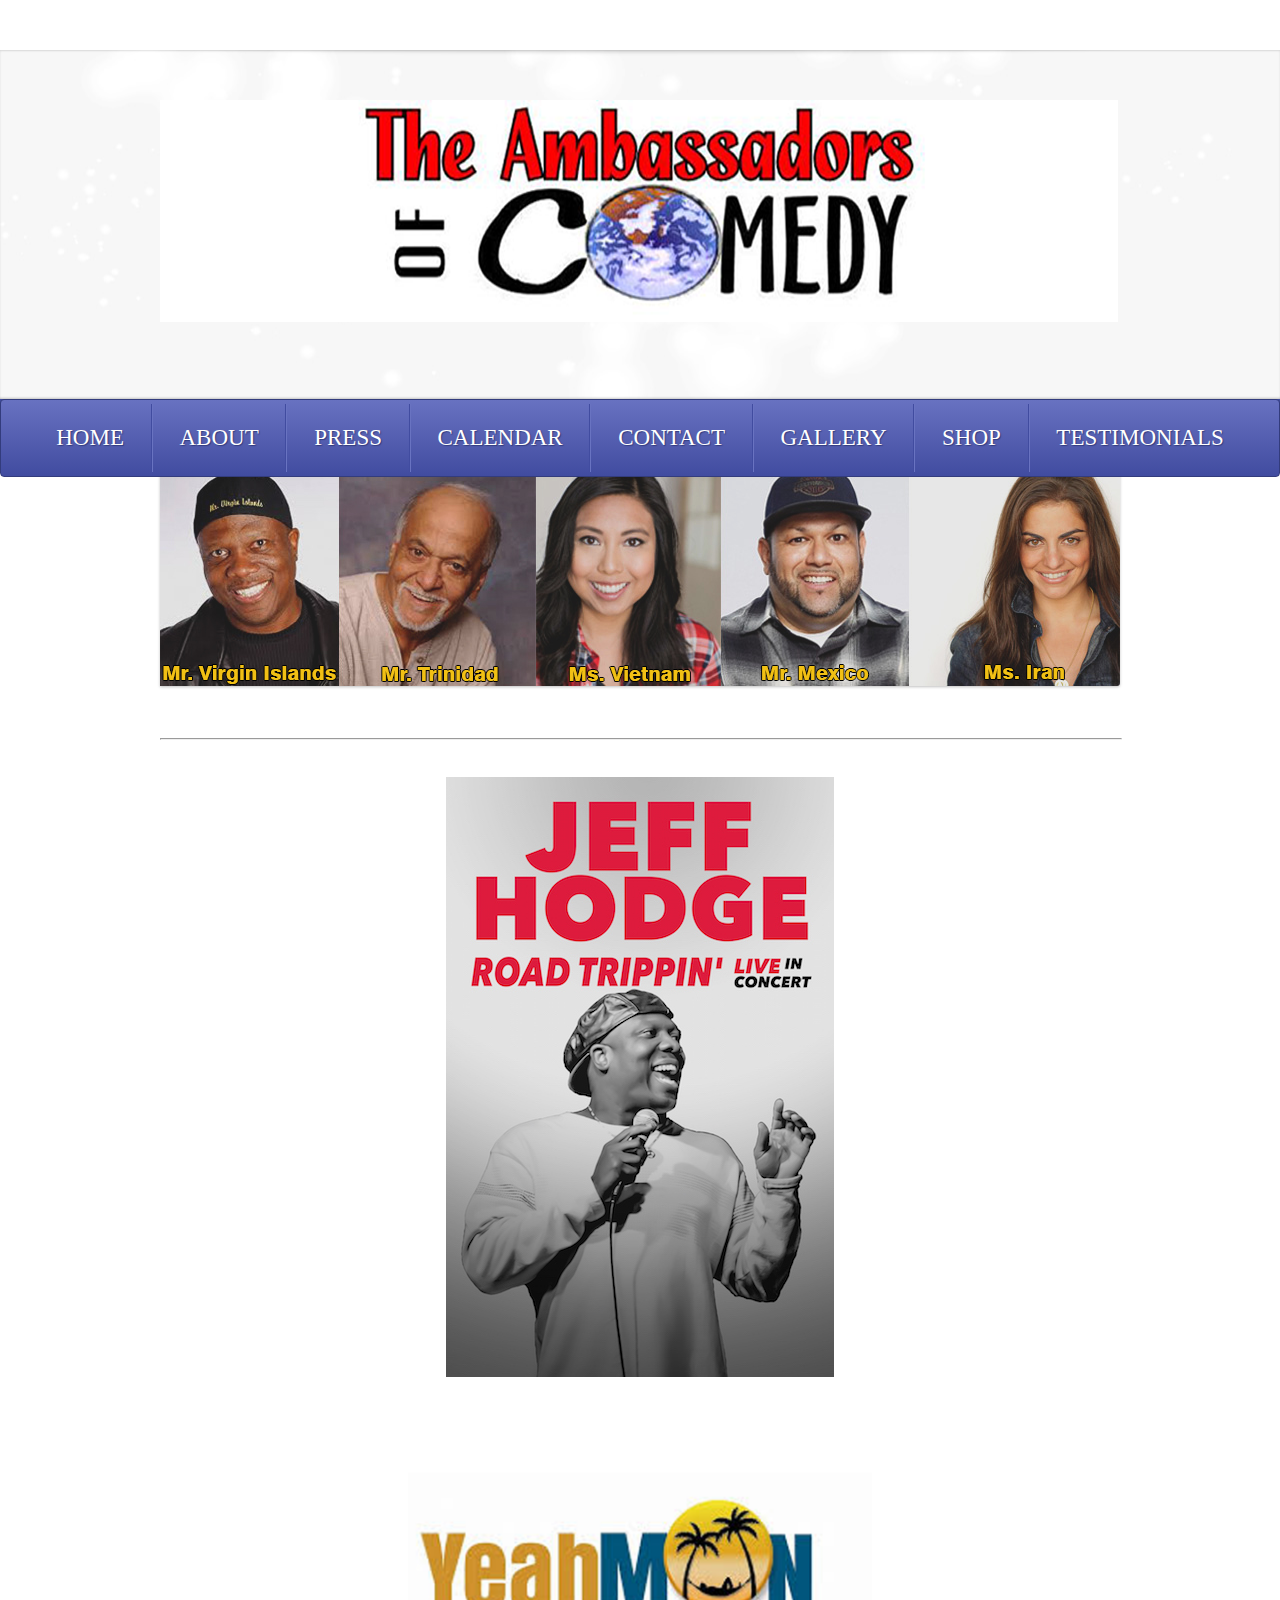
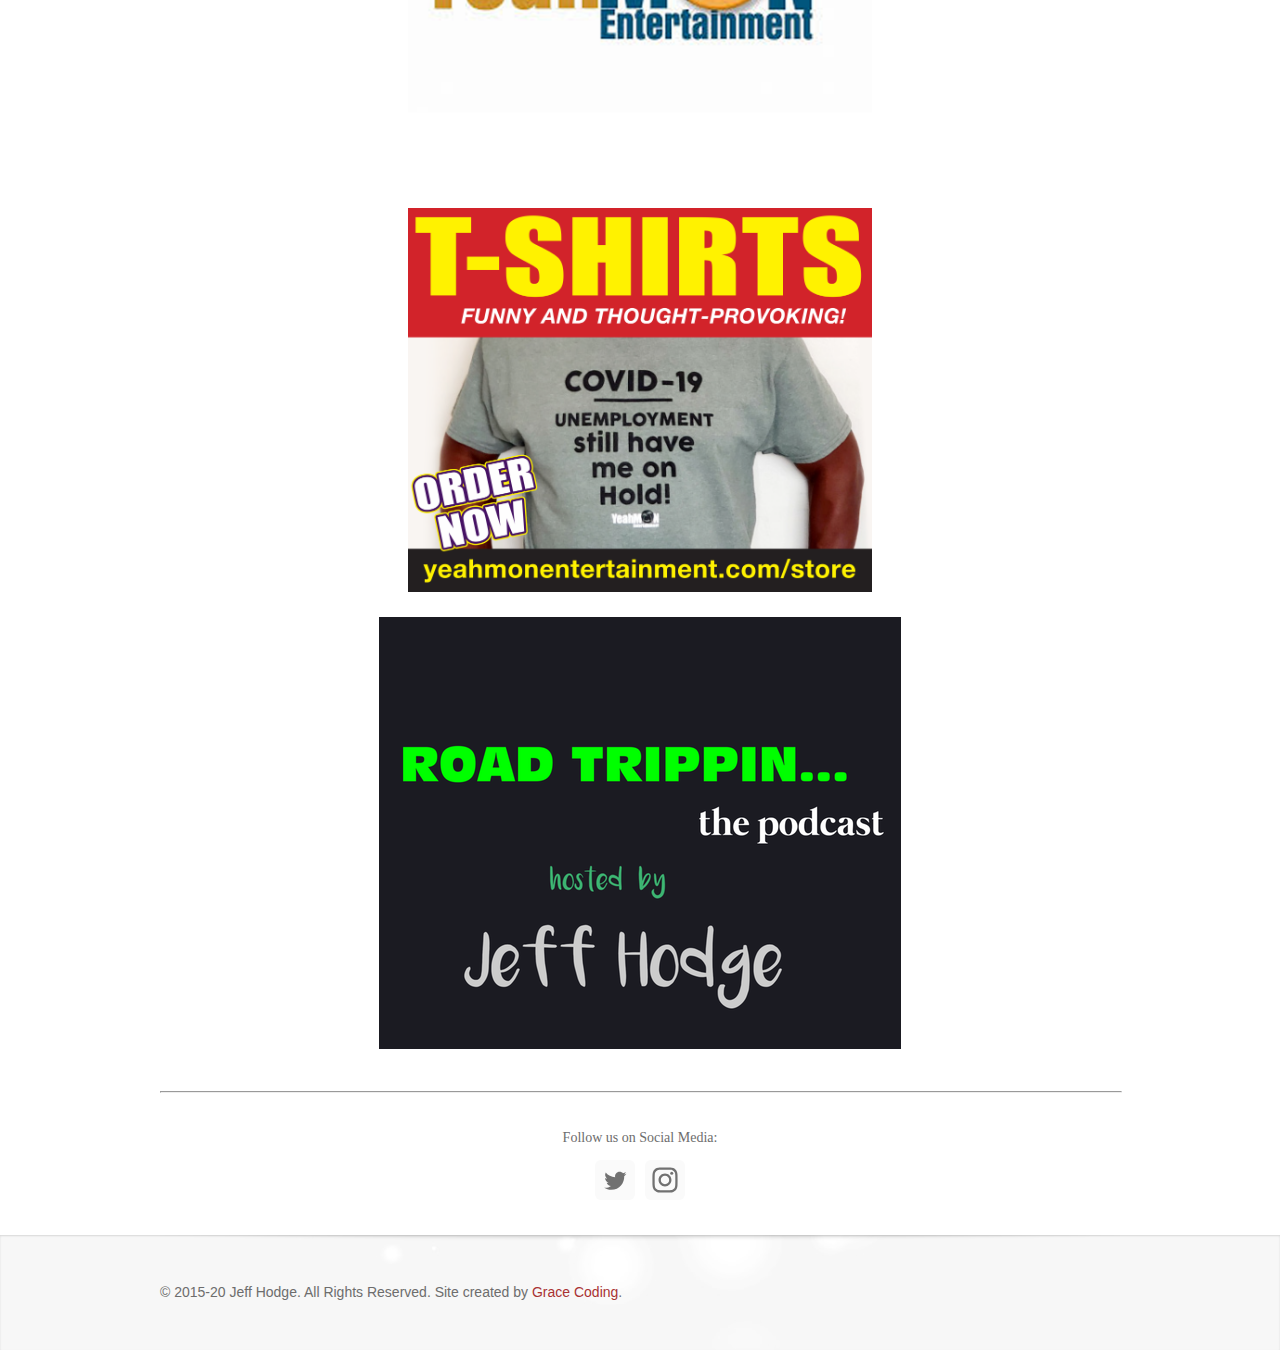
==== commit 36a810ff: "edit to nav menu for hamburger button position, moved to the right" ====
--- a/index.html
+++ b/index.html
@@ -16,16 +16,15 @@
   <meta name="description" content="Jeff Hodge Comedian" />
   <meta name="keywords" content="Jeff Hodge, Comedian, Los Angeles, Author, Ice House Comedy Club" />
   <meta http-equiv="Content-Type" content="text/html; charset=utf-8" />
-  <meta name="viewport" content="width=device-width, initial-scale=1.0" />
+
 
 
 
   <link id="wsite-base-style" rel="stylesheet" type="text/css" href="https://cdn2.editmysite.com/css/sites.css?buildTime=1598035318" />
   <link rel="stylesheet" type="text/css" href="https://cdn2.editmysite.com/css/old/fancybox.css?1592243090" />
   <link rel="stylesheet" type="text/css" href="files/main_style.css" title="wsite-theme-css" />
-  <link href="files/cssmenu.css" rel="stylesheet" />
   <link href='https://fonts.googleapis.com/css?family=Open+Sans:400,300,300italic,700,400italic,700italic&subset=latin,latin-ext' rel='stylesheet' type='text/css' />
-  <link rel="stylesheet" href="https://fonts.googleapis.com/css2?family=Open+Sans&display=swap" />
+
 
   <style type='text/css'>
     .wsite-elements.wsite-not-footer:not(.wsite-header-elements) div.paragraph,
@@ -260,85 +259,10 @@
     </div>
   </div>
 
-  <div id="menuDemo">
-  <!--start CssMenu-->
-  <div class="menu-icon-wrapper">
-  	<div class="menu-icon" onclick="toggleCssMenu(this)">
-  		<div class="three-line">
-  			<span></span>
-  			<span></span>
-  			<span></span>
-  		</div>
-  	</div>
-  </div>
-  <div id="cssmenu">
-    <ul class="wsite-menu-default">
-      <li id="pg152224339977532049" class="wsite-menu-item-wrap">
-        <a href="index.html" class="wsite-menu-item">
-          Home
-        </a>
-
-      </li>
-      <li id="active" class="wsite-menu-item-wrap">
-        <a href="about.html" class="wsite-menu-item">
-          About
-        </a>
-
-      </li>
-      <li id="pg664130173815885767" class="wsite-menu-item-wrap">
-        <a href="press.html" class="wsite-menu-item">
-          Press
-        </a>
-
-      </li>
-      <li id="pg500595958448482602" class="wsite-menu-item-wrap">
-        <a href="tour.html" class="wsite-menu-item">
-          Calendar
-        </a>
-
-      </li>
-      <li id="pg775445224668503843" class="wsite-menu-item-wrap">
-        <a href="contact.html" class="wsite-menu-item">
-          Contact
-        </a>
-
-      </li>
-      <li id="pg775445224668503843" class="wsite-menu-item-wrap">
-        <a href="photos.html" class="wsite-menu-item">
-          Photos
-        </a>
-
-      </li>
-      <li id="pg703894550215743257" class="wsite-menu-item-wrap">
-        <a href="merchandise.html" class="wsite-menu-item">
-          Merchandise
-        </a>
-
-      </li>
-      <li id="pg703894550215743257" class="wsite-menu-item-wrap">
-        <a href="testimonials.html" class="wsite-menu-item">
-          Testimonials
-        </a>
-
-      </li>
-    </ul>
-  </div>
-  <script>
-      function toggleCssMenu(icon) {
-          var cssmenu = document.getElementById('cssmenu');
-          if (icon.className.indexOf('active') == -1) {
-              icon.className = 'menu-icon active';
-  			cssmenu.style.display = "block";
-  			setTimeout(function(){cssmenu.className = 'active';},0);
-          }
-          else {
-              icon.className = 'menu-icon';
-  			cssmenu.className = '';
-  			setTimeout(function(){cssmenu.style.display = "none";},411);
-          }
-      }
-  </script>
-  <!--end CssMenu-->
+  <div id="nav-wrap">
+    <script type="text/javascript" src="AmbassMenu/AmbassMenu/AmbassMenu.js"></script>
+    <div id="AmbassMenu"></div>
+  </div><!-- end nav-wrap -->
 
   <div id="banner-wrap">
     <div class="container">
@@ -364,7 +288,7 @@
         <div>
           <div class="wsite-image wsite-image-border-none " style="padding-top:10px;padding-bottom:10px;margin-left:0px;margin-right:0px;text-align:center">
             <a href='https://www.jeffhodge.com/index.html' target='_blank'>
-              <img src="uploads/reduced - Jeff Hodge Live in Concert.jpeg" alt="Picture" style="width:auto;max-width:100%" />
+              <img src="uploads/reduced - Jeff Hodge Live in Concert.jpeg" alt="Picture" />
             </a>
             <div style="display:block;font-size:90%"></div>
           </div>
@@ -373,7 +297,7 @@
         <div>
           <div class="wsite-image wsite-image-border-thin " style="padding-top:10px;padding-bottom:10px;margin-left:0;margin-right:0;text-align:center">
             <a href='https://www.yeahmonentertainment.com/index.html' target='_blank'>
-              <img src="uploads/yea-mon-banner-1.png" alt="Author/Comedian/Speaker" style="width:100%;max-width:464px" />
+              <img src="uploads/yea-mon-banner-1.png" alt="Author/Comedian/Speaker" style="max-width:464px" />
             </a>
             <div style="display:block;font-size:90%"></div>
           </div>
@@ -382,7 +306,7 @@
         <div>
           <div class="wsite-image wsite-image-border-thin " style="padding-top:10px;padding-bottom:10px;margin-left:0;margin-right:0;text-align:center">
             <a href='https://www.yeahmonentertainment.com/store.html' target='_blank'>
-              <img src="uploads/T-shirts_Promo-v3.png" alt="Author/Comedian/Speaker" style="width:100%;max-width:464px" />
+              <img src="uploads/T-shirts_Promo-v3.png" alt="Author/Comedian/Speaker" style="max-width:464px" />
             </a>
             <div style="display:block;font-size:90%"></div>
           </div>
@@ -399,7 +323,7 @@
                       <div>
                         <div class="wsite-image wsite-image-border-none " style="padding-top:10px;padding-bottom:10px;margin-left:0px;margin-right:0px;text-align:center">
                           <a href='http://roadttrippinthepodcast.libsyn.com/website' target='_blank'>
-                            <img src="uploads/road-trippin-podcast.png" alt="Picture" style="width:auto;max-width:100%" />
+                            <img src="uploads/road-trippin-podcast.png" alt="Picture"  />
                           </a>
                           <div style="display:block;font-size:90%"></div>
                         </div>
--- a/files/main_style.css
+++ b/files/main_style.css
@@ -701,14 +701,24 @@
   list-style: decimal outside !important;
 }
 
-@media screen and (max-width: 1200px) {
+@media only screen and (max-width: 1200px) {
+
+  img {
+  max-width: 50%;
+  }
+
   .unite-header .logo #wsite-title {
     font-size: 22px;
     letter-spacing: 0.015em;
   }
 }
 
-@media screen and (max-width: 1024px) {
+@media only screen and (max-width: 1024px) {
+
+  img {
+  max-width: 50%;
+  }
+
   .container, .wsite-footer {
     overflow: hidden;
   }
@@ -1051,7 +1061,12 @@
   }
 }
 
-@media screen and (max-width: 767px) {
+@media only screen and (max-width: 800px) {
+
+  img {
+  max-width: 50%;
+  }
+
   h2 {
     font-size: 28px !important;
     line-height: 1.15 !important;
@@ -1292,7 +1307,12 @@
   }
 }
 
-@media screen and (max-width: 480px) {
+@media only screen and (max-width: 480px) {
+
+  img {
+  max-width: 50%;
+  }
+
   #wsite-com-checkout-list .wsite-com-checkout-item-image, #wsite-com-checkout-summary-list .wsite-com-checkout-item-image {
     display: none;
   }
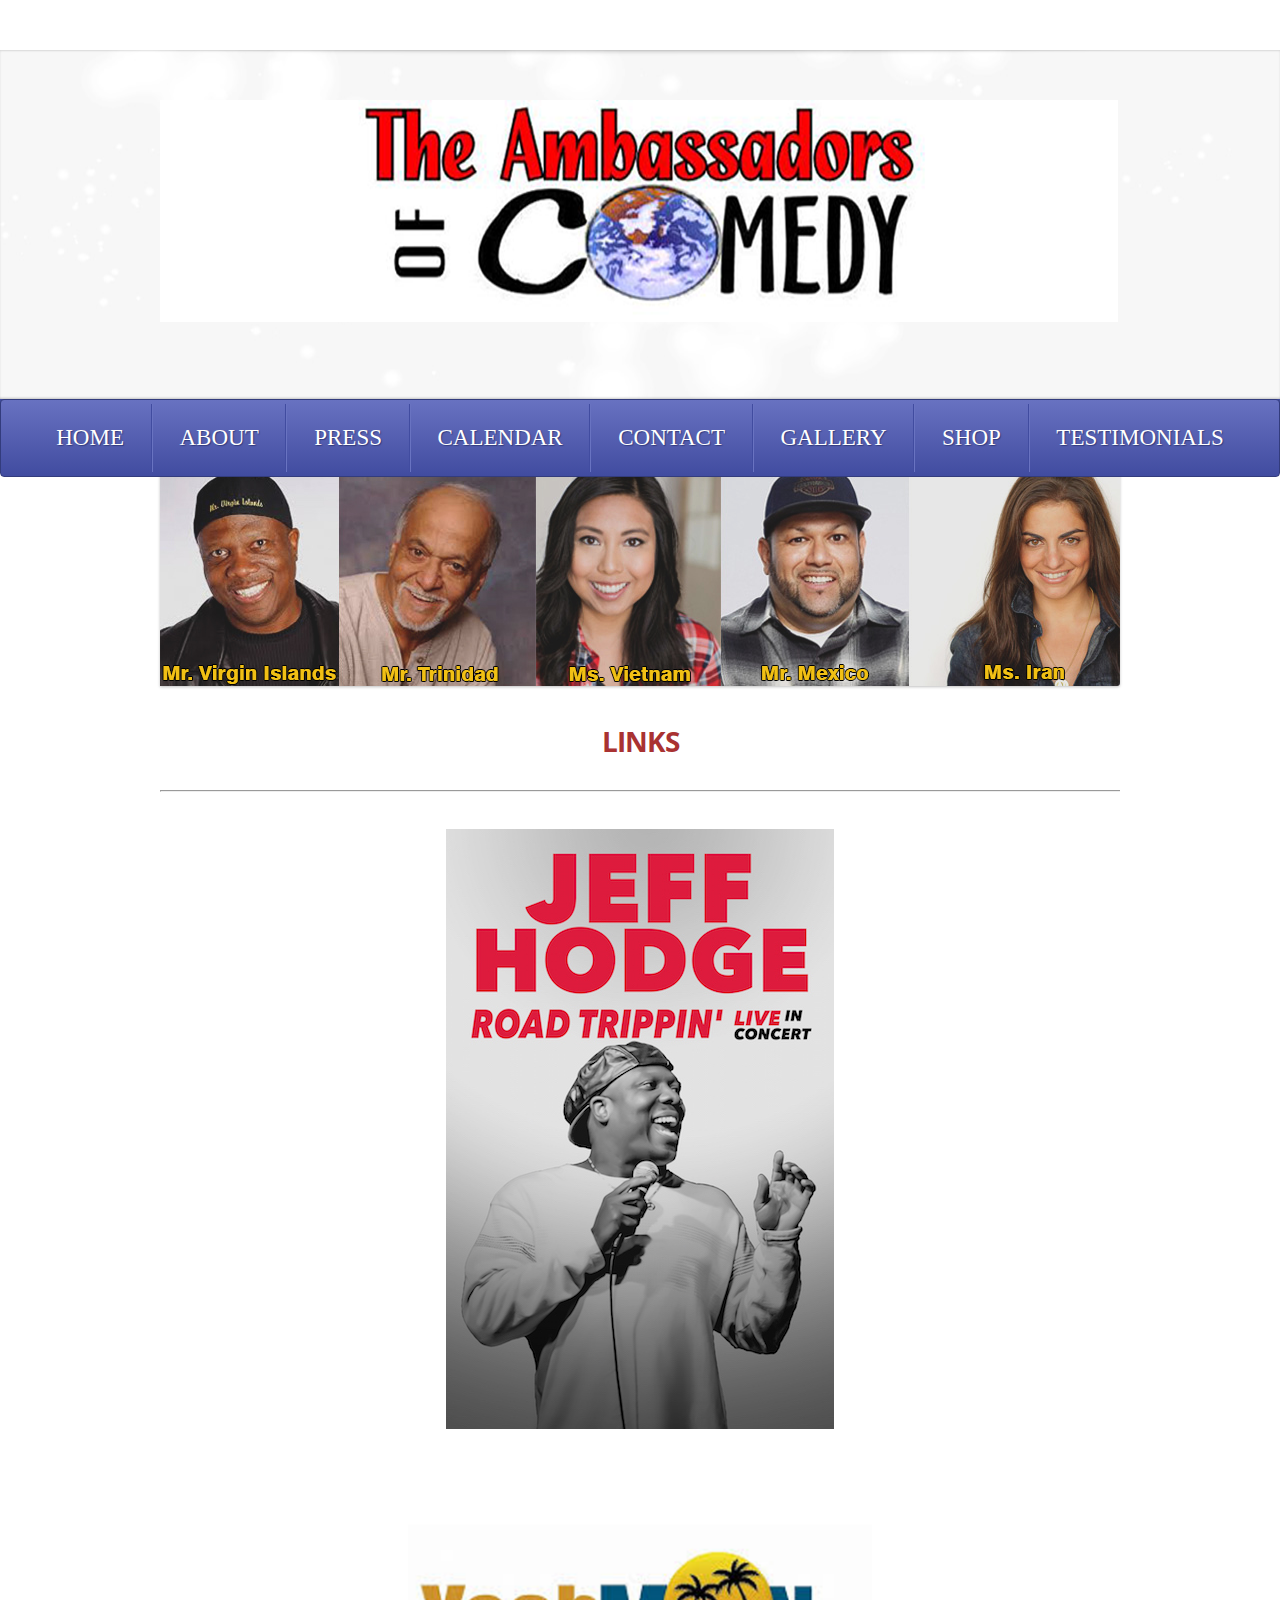
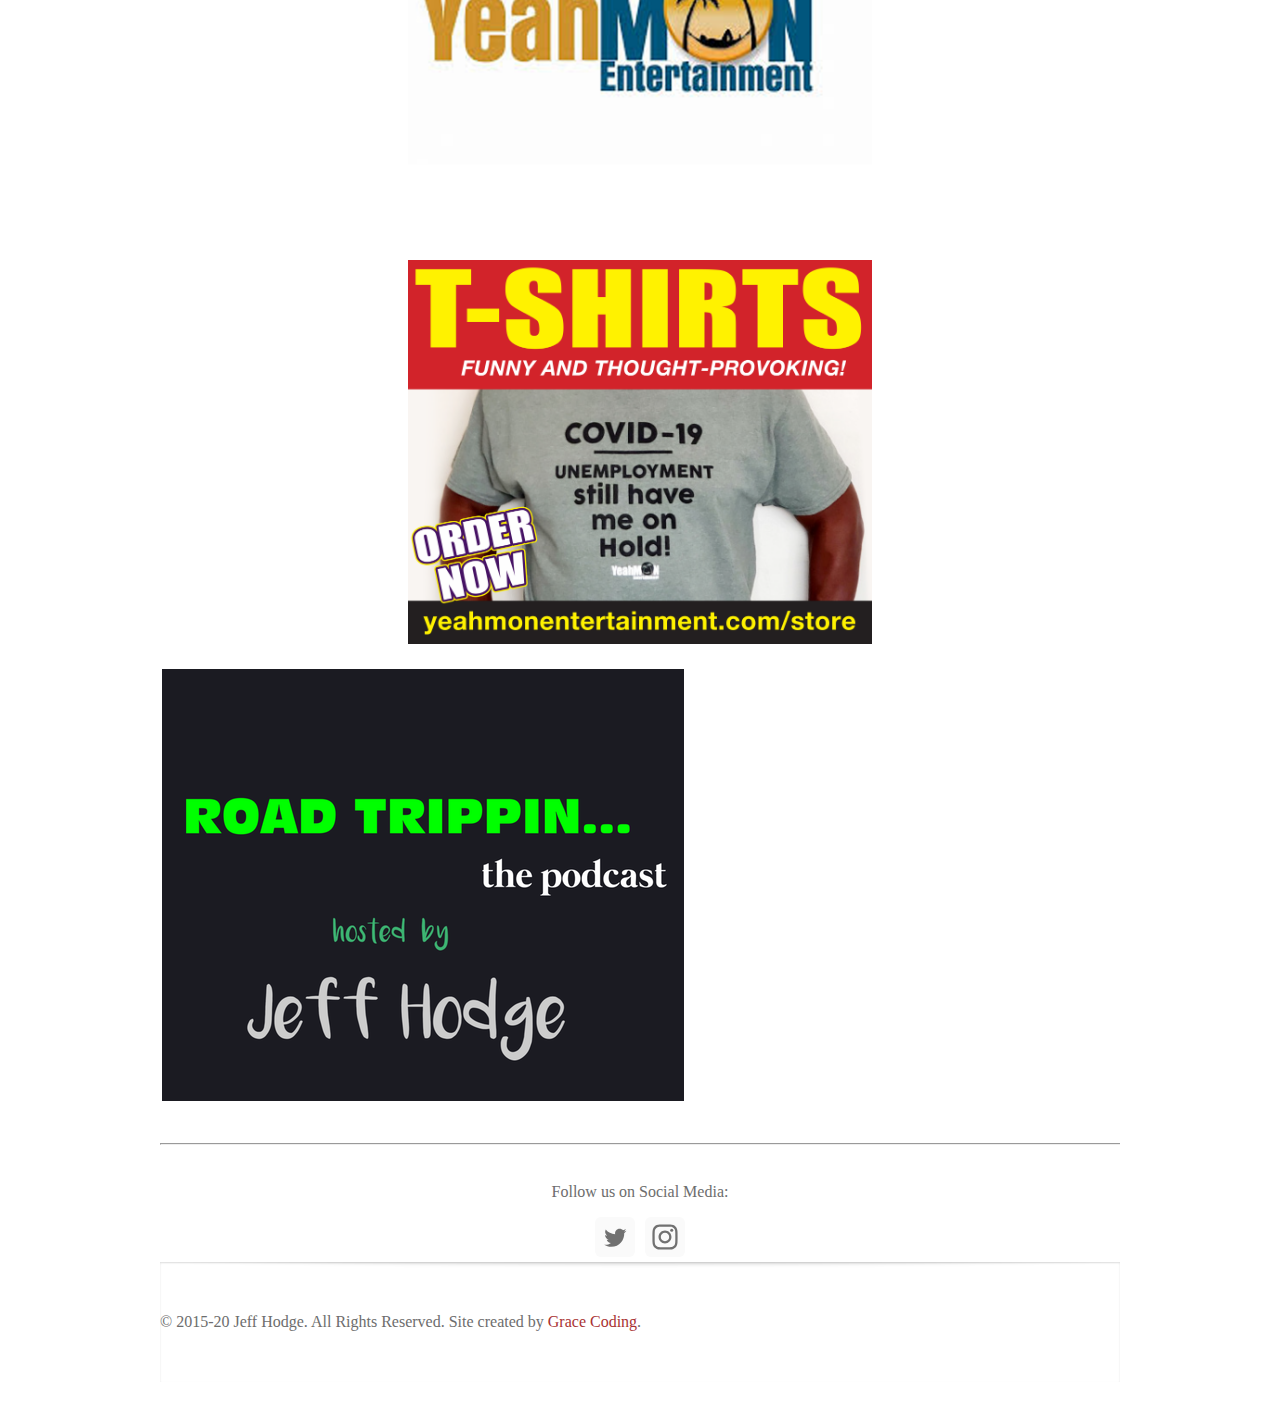
==== commit 3a5a8b97: "update to font size for site titles" ====
--- a/index.html
+++ b/index.html
@@ -279,6 +279,13 @@
     <div class="container">
       <div id="wsite-content" class="wsite-elements wsite-not-footer">
         <div>
+          <div class="wsite-section-wrap">
+        <div class="wsite-section wsite-body-section wsite-background-15">
+          <div class="wsite-section-content">
+            <div class="container">
+              <div class="wsite-section-elements">
+                <h2 class="wsite-content-title" style="text-align:center;">LINKS</h2>
+                <div>
           <div style="height: 20px; overflow: hidden; width: 100%;"></div>
           <hr class="styled-hr" style="width:100%;">
           </hr>
--- a/files/main_style.css
+++ b/files/main_style.css
@@ -424,7 +424,7 @@
 }
 
 .short-header-page .wsite-header {
-  width: 960px;
+  width: 100%;
   float: left;
   height: 221px;
 }
@@ -701,24 +701,14 @@
   list-style: decimal outside !important;
 }
 
-@media only screen and (max-width: 1200px) {
-
-  img {
-  max-width: 50%;
-  }
-
+@media only screen and (min-width: 1200px) {
   .unite-header .logo #wsite-title {
     font-size: 22px;
     letter-spacing: 0.015em;
   }
 }
 
-@media only screen and (max-width: 1024px) {
-
-  img {
-  max-width: 50%;
-  }
-
+@media only screen and (min-width: 900px) {
   .container, .wsite-footer {
     overflow: hidden;
   }
@@ -1061,12 +1051,7 @@
   }
 }
 
-@media only screen and (max-width: 800px) {
-
-  img {
-  max-width: 50%;
-  }
-
+@media only screen and (min-width: 600px) {
   h2 {
     font-size: 28px !important;
     line-height: 1.15 !important;
@@ -1307,11 +1292,7 @@
   }
 }
 
-@media only screen and (max-width: 480px) {
-
-  img {
-  max-width: 50%;
-  }
+@media only screen and (max-width: 599px) {
 
   #wsite-com-checkout-list .wsite-com-checkout-item-image, #wsite-com-checkout-summary-list .wsite-com-checkout-item-image {
     display: none;
